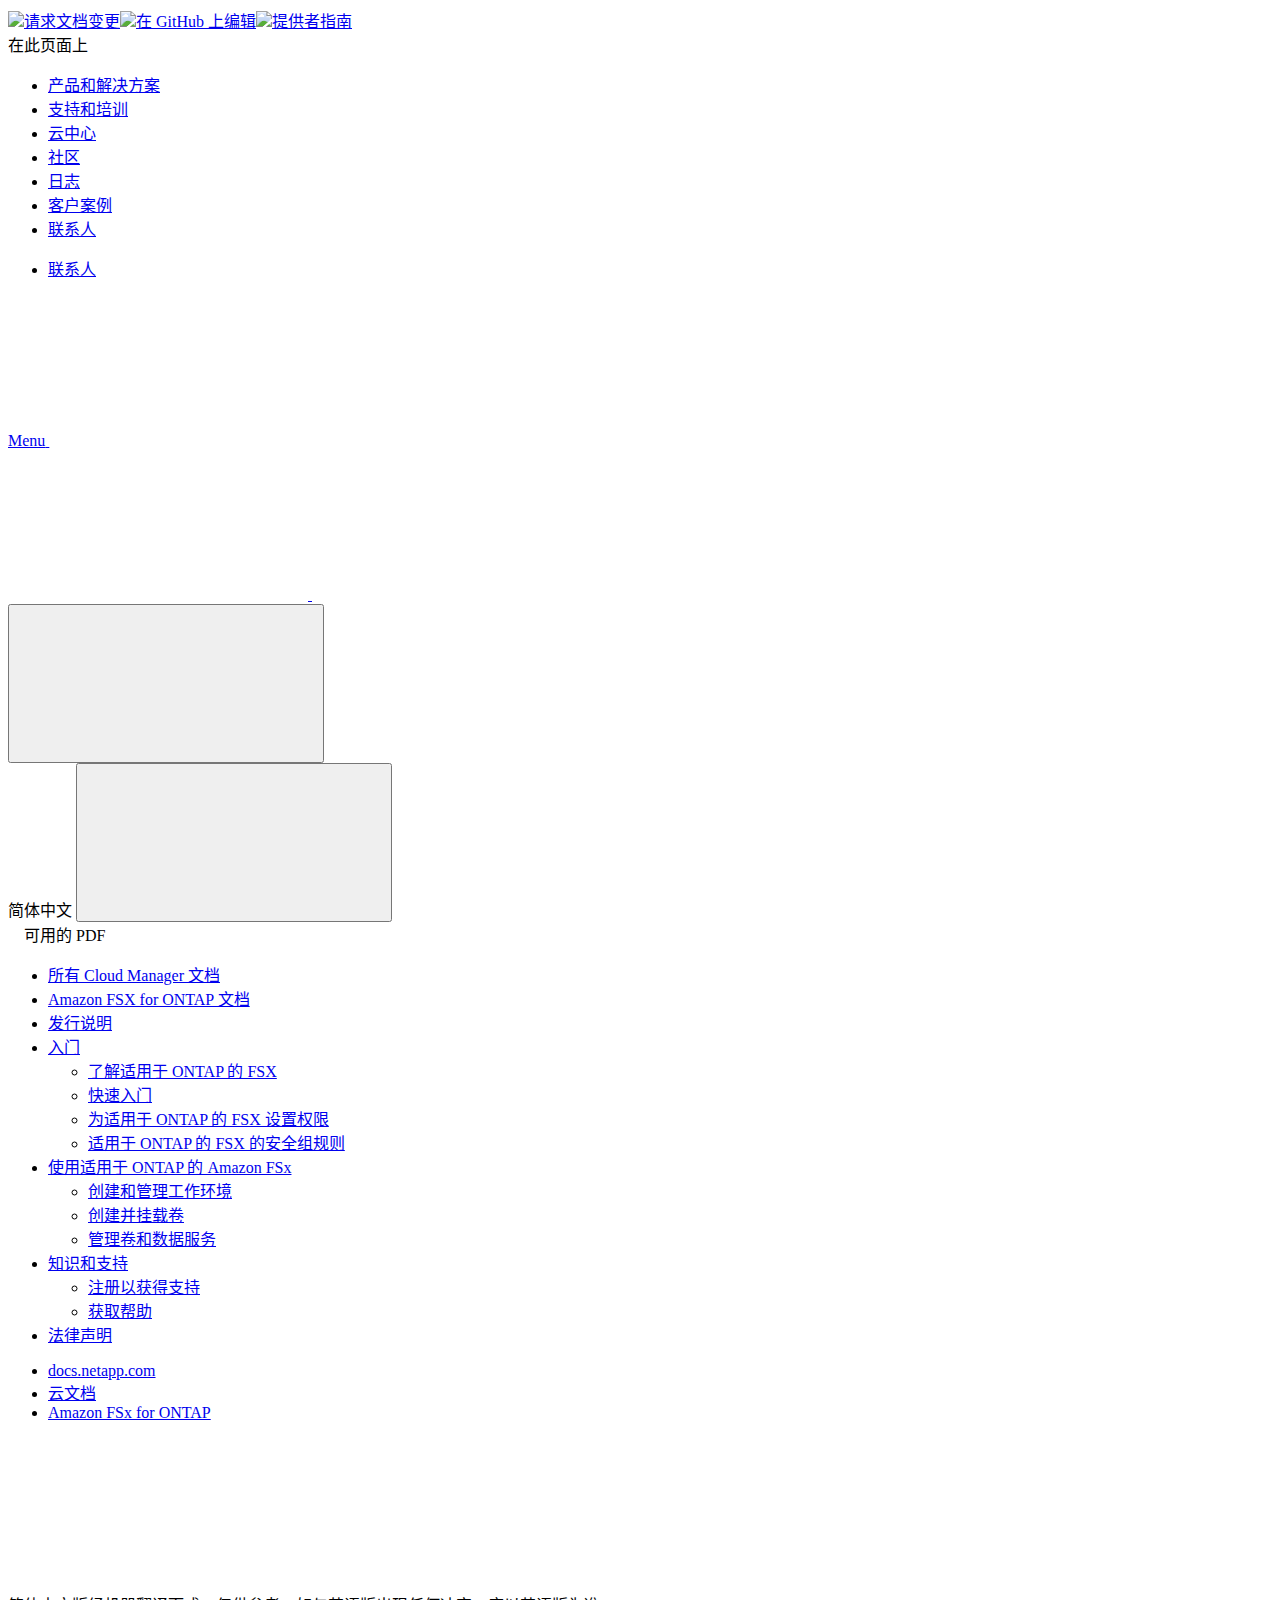
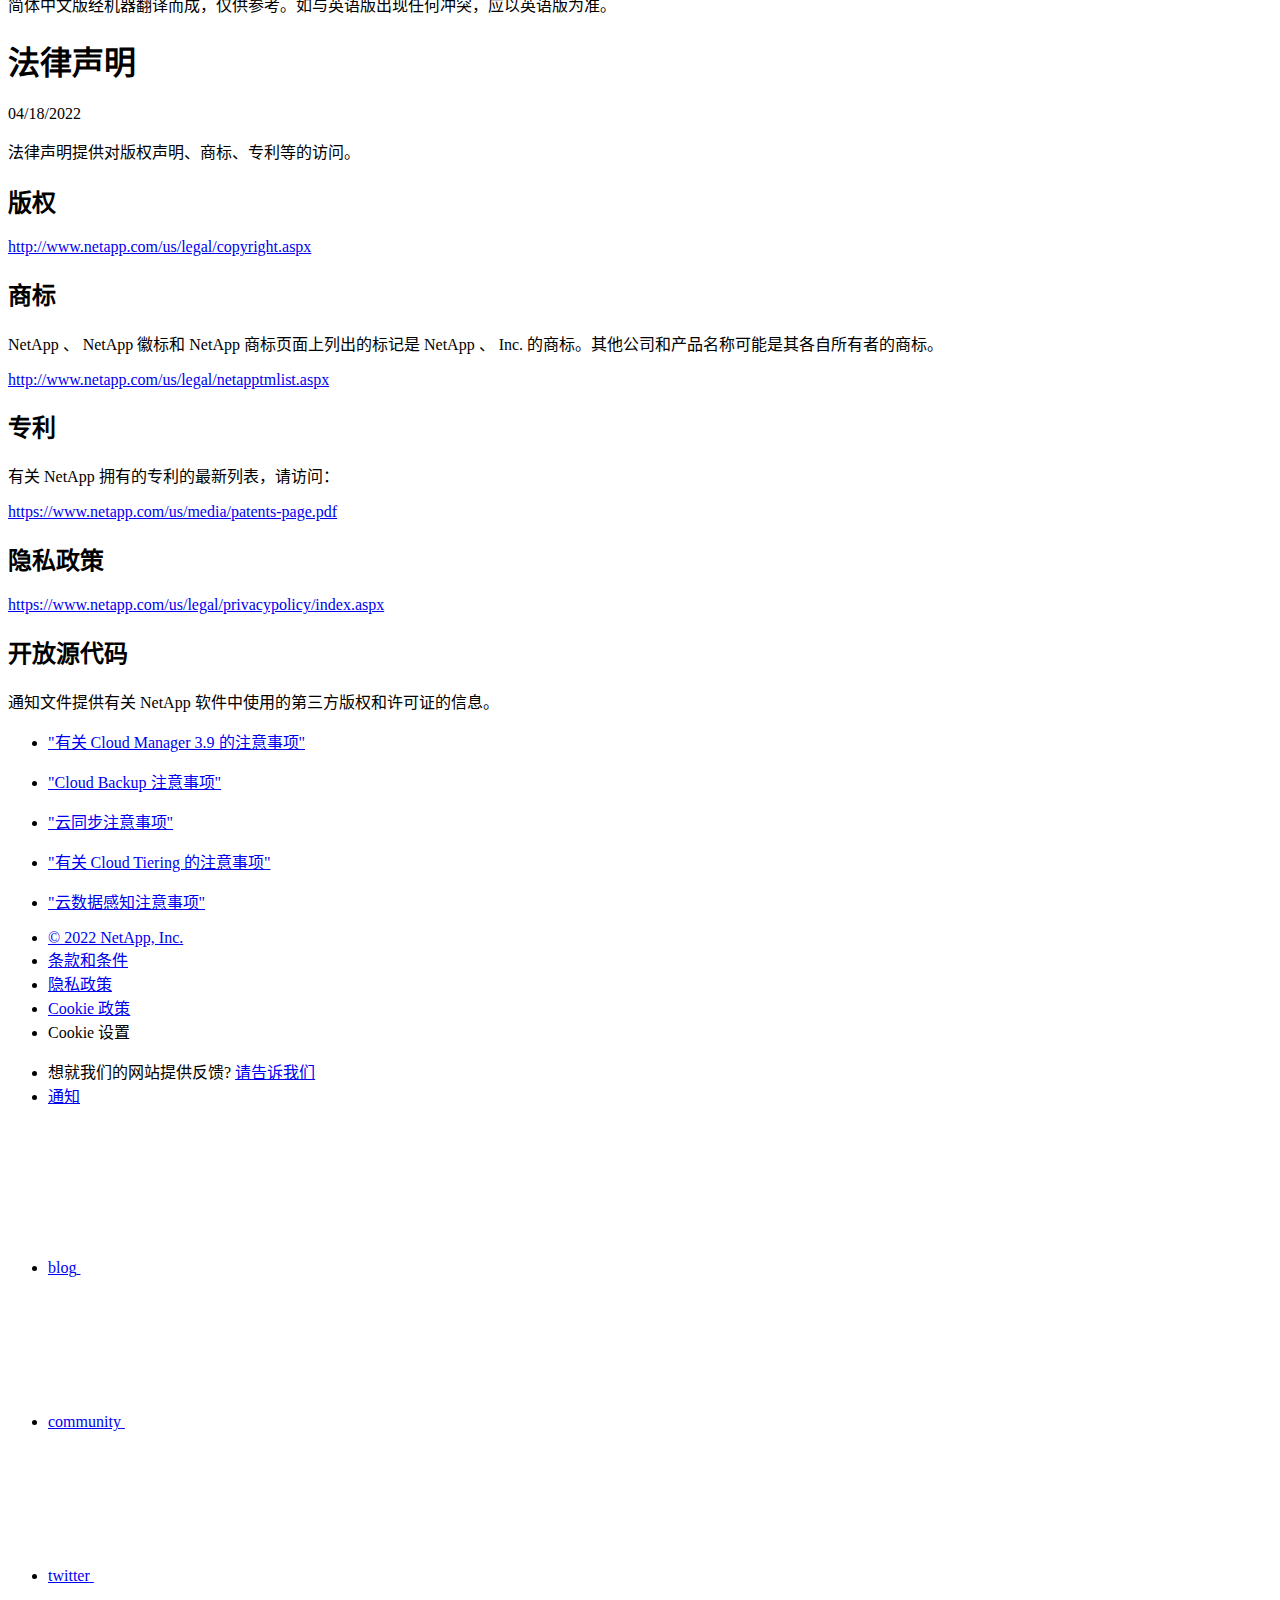
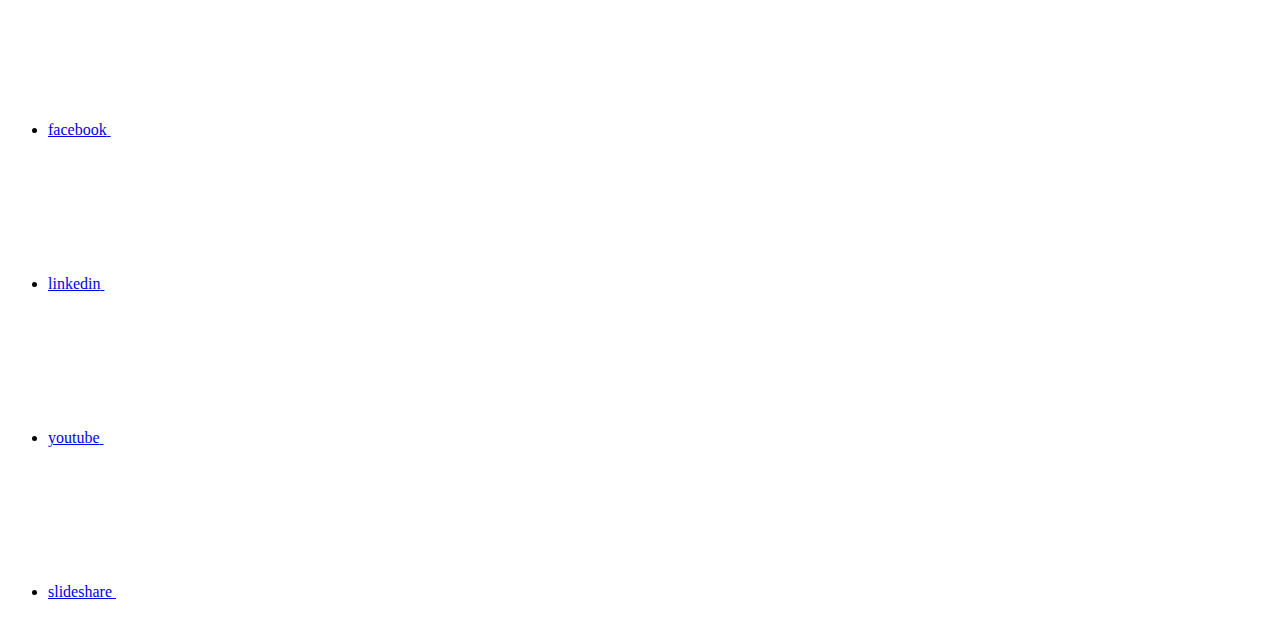
==== legal-notices.html @ ba5eb27f "Deploying to gh-pages from  @ f80415e9ee3e9d1ce10022eb9a1e2586de942c6b 🚀" ====
<!DOCTYPE html>
<html lang="zh-cn">
  <head class="at-element-marker">
  <title>法律声明 | NetApp Documentation</title>
  <meta charset="utf-8">
  <meta http-equiv="x-ua-compatible" content="ie=edge,chrome=1">
  <meta http-equiv="language" content="en">
  <meta name="viewport" content="width=device-width, initial-scale=1">
  <meta property="og:title" content="法律声明 | NetApp Documentation" />
	<meta property="og:type" content="website" />
	<meta property="og:url" content="https://docs.netapp.com/zh-cn/cloud-manager-fsx-ontap/legal-notices.html" />
	<meta property="og:description" content="" />
  <meta property="og:image" content="https://docs.netapp.com/zh-cn/cloud-manager-fsx-ontap/images/logo-tophat-social.png" />
  <meta property="og:image:alt" content="NetApp Logo" />
  <meta name="format-detection" content="telephone=no">
  <meta http-equiv="Content-Type" content="text/html; charset=utf-8">
  <meta http-equiv="encoding" content="utf-8">
  <meta http-equiv="nss-type" content="Product Documentation"/>
  <meta http-equiv="nss-subtype" content="User Guide"/><meta name="description" content="">
  <meta name="keywords" content=" "><!-- Icons -->
  <link rel="icon" href="/zh-cn/cloud-manager-fsx-ontap/images/favicon.ico" type="image/x-icon">

  <!-- RSS Feed --><link rel="alternate" type="application/rss+xml" title="NetApp Documentation" href="/zh-cn/cloud-manager-fsx-ontap/feed.xml"><!-- CSS Definitions: NetApp CSS should be defined after generic css -->

  <!-- Elastic Search -->
  <link rel="stylesheet" href="//cdn.jsdelivr.net/searchkit/0.10.0/theme.css">

  <!-- Controls AsciiDoctor Admonition Blocks -->
  <link rel="stylesheet" type="text/css" href="/zh-cn/cloud-manager-fsx-ontap/css/font-awesome.min.css">

  <!-- Controls the shadow effect for search dropdown menu -->
  <link rel="stylesheet" href="/zh-cn/cloud-manager-fsx-ontap/css/boxshadowproperties.css">

  <!-- NetApp CSS controls the technical content -->
  <link rel="stylesheet" type="text/css" href="/zh-cn/cloud-manager-fsx-ontap/css/netapp.css">

  <!-- WWW CSS Content -->
  <link rel="stylesheet" type="text/css" href="/zh-cn/cloud-manager-fsx-ontap/css/www-luci-dotcom.min.css">
  <link rel="stylesheet" type="text/css" href="/zh-cn/cloud-manager-fsx-ontap/css/www-netapp-dotcom.css">
  <link rel="stylesheet" href="/zh-cn/cloud-manager-fsx-ontap/css/www-netapp-library-critical.min.css" media="all" >
  <link rel="stylesheet" href="/zh-cn/cloud-manager-fsx-ontap/css/www-netapp-library-non-critical.min.css" as="style" onload="this.onload=null;this.rel='stylesheet'">
  <link rel="stylesheet" href="/zh-cn/cloud-manager-fsx-ontap/css/www-netapp-library-global-header-footer.min.css">

  <!-- NetApp IE Customizations -->
  <link rel="stylesheet" href='/zh-cn/cloud-manager-fsx-ontap/css/na-utility.css' type='text/css'>
  <link rel="stylesheet" href='/zh-cn/cloud-manager-fsx-ontap/css/na-sidebar.css' type='text/css'>
  <link rel='stylesheet' href='/zh-cn/cloud-manager-fsx-ontap/css/clouddocs.css' type='text/css'>
  <link rel='stylesheet' href='/zh-cn/cloud-manager-fsx-ontap/css/custom-dropdown.css' type='text/css'>
  <link rel='stylesheet' href='/zh-cn/cloud-manager-fsx-ontap/css/na-pagenav.css' type='text/css'>

  
  <link rel="stylesheet" href="/zh-cn/cloud-manager-fsx-ontap/css/landing-page.css" type="text/css">
  <link rel="stylesheet" href="/zh-cn/cloud-manager-fsx-ontap/css/tabbed-blocks.css" type="text/css">
  <!-- Canonical url -->
  <link rel='stylesheet' href='/zh-cn/cloud-manager-fsx-ontap/css/na-feature.css' type='text/css'><!-- Top level site integrations --><script>
    if (document.location.hostname === "docs.netapp.com") {
      var head = document.getElementsByTagName('head')[0];
      var onetrustConsent = document.createElement("script");
      onetrustConsent.type = "text/javascript";
      onetrustConsent.src = "https://cdn.cookielaw.org/consent/72570c5c-fe30-465f-b0e0-b77f7fb4ae34/OtAutoBlock.js";
      head.appendChild(onetrustConsent);

      var onetrustScript = document.createElement("script");
      onetrustScript.type = "text/javascript";
      onetrustScript.src = "https://cdn.cookielaw.org/scripttemplates/otSDKStub.js";
      onetrustScript.charset = "UTF-8";
      onetrustScript.dataset.documentLanguage = "true";
      onetrustScript.dataset.domainScript = "72570c5c-fe30-465f-b0e0-b77f7fb4ae34";
      head.appendChild(onetrustScript);
    }

    function OptanonWrapper() { }

    if (document.location.hostname === "docs.netapp.com") {
      var adobe = document.createElement("script");
      adobe.type = "text/plain";
      adobe.className = "optanon-category-C0002";
      adobe.src = "//assets.adobedtm.com/60287eadf1ee/c284da483c83/launch-e9ff3acac59f.min.js";
      head.appendChild(adobe);

      var google = document.createElement("script");
      google.type = "text/plain";
      google.className = "optanon-category-C0002";
      google.src = "https://www.googletagmanager.com/gtag/js?id=UA-81697994-3";
      head.appendChild(google);

      window.dataLayer = window.dataLayer || [];
      function gtag(){dataLayer.push(arguments);}
      gtag('js', new Date());
      gtag('config', 'UA-81697994-3');
    }
  </script>
  <script src="https://cdnjs.cloudflare.com/ajax/libs/jquery/2.1.4/jquery.min.js"></script>
  <script src="https://cdnjs.cloudflare.com/ajax/libs/jquery-cookie/1.4.1/jquery.cookie.min.js"></script>

  <!-- Used for Product Family Page Sidebar Visibility --><!-- Used to import Promise for IE. Required for SearchKit -->
  <script src="https://cdnjs.cloudflare.com/ajax/libs/bluebird/3.3.5/bluebird.min.js"></script><script src='/zh-cn/cloud-manager-fsx-ontap/js/na-search.js'></script><script src='/zh-cn/cloud-manager-fsx-ontap/js/na-pagenav.js'></script><link rel='stylesheet' href='/zh-cn/cloud-manager-fsx-ontap/css/prism.css' type='text/css'>
  <link rel='stylesheet' href='/zh-cn/cloud-manager-fsx-ontap/css/prism-netapp.css' type='text/css'>


  <script src='/zh-cn/cloud-manager-fsx-ontap/js/na-utility.js'></script>
  <script src='/zh-cn/cloud-manager-fsx-ontap/js/clouddocs.js'></script>
  <script src='/zh-cn/cloud-manager-fsx-ontap/js/jquery.navgoco.min.js'></script>
  <script src="https://maxcdn.bootstrapcdn.com/bootstrap/3.3.7/js/bootstrap.min.js" integrity="sha384-Tc5IQib027qvyjSMfHjOMaLkfuWVxZxUPnCJA7l2mCWNIpG9mGCD8wGNIcPD7Txa" crossorigin="anonymous"></script>
  <script src='/zh-cn/cloud-manager-fsx-ontap/js/toc.js'></script>
  <script src='/zh-cn/cloud-manager-fsx-ontap/js/customscripts.js'></script><script>
      $(document).ready(function() {
          
          var collapseOnInit = true;
          

          var navSettings = {
              "caretHtml": '',
              "accordion": collapseOnInit,
              "openClass": 'active', // open
              "save": false, // leave false or nav highlighting doesn't work right
              "cookie": {
                  "name": 'navgoco',
                  "expires": false,
                  "path": '/'
              },
              "slide": {
                  "duration": 400,
                  "easing": 'swing'
              }
          };

          // Initialize navgoco with default options
          $("#mysidebar").navgoco(navSettings);
          

          $("#collapseAll").click(function(e) {
              e.preventDefault();
              $("#mysidebar").navgoco('toggle', false);
          });

          $("#expandAll").click(function(e) {
              e.preventDefault();
              $("#mysidebar").navgoco('toggle', true);
          });

      });

  </script>
  <script>
      $(document).ready(function() {
          $("#tg-sb-link").click(function() {
              $("#tg-sb-sidebar").toggle();
              $("#tg-sb-content").toggleClass('col-md-9');
              $("#tg-sb-content").toggleClass('col-md-12');
              $("#tg-sb-icon").toggleClass('fa-toggle-on');
              $("#tg-sb-icon").toggleClass('fa-toggle-off');
          });
      });
  </script>
  <script src='/zh-cn/cloud-manager-fsx-ontap/js/custom-dropdown.js'></script>
  <script src='/zh-cn/cloud-manager-fsx-ontap/js/FileSaver.min.js'></script>
  <script src='/zh-cn/cloud-manager-fsx-ontap/js/jszip-utils.min.js'></script>
  <script src='/zh-cn/cloud-manager-fsx-ontap/js/jszip.min.js'></script>
  <script src='/zh-cn/cloud-manager-fsx-ontap/js/pdf-ux.js'></script>
</head>


  <body class role="document" data-flavor="">
    <div id="page" class="n-off-canvas-menu">
      <div class="n-off-canvas-menu__menu"><!--TODO: Add offcanvas code --></div>
      <div class="n-off-canvas-menu__content-wrap">
        <header class="site-header" id="banner">
  
  <!-- Start Page Toolbar -->
  
  <div class="page-nav-toolbar"><div class="page-nav-contribute"><a target="_blank" href="https://github.com/NetAppDocs/cloud-manager-fsx-ontap/issues/new?body=Page%3A%20[法律声明](https://docs.netapp.com/zh-cn/cloud-manager-fsx-ontap/legal-notices.html)" class="page-nav-contribute-link" role="button"><img src="/zh-cn/cloud-manager-fsx-ontap/images/discuss-sm.svg" class="github-icon" />请求文档变更</a><a target="_blank" href="https://github.com/NetAppDocs/cloud-manager-fsx-ontap/blob/main/legal-notices.adoc" class="page-nav-contribute-link" role="button"><img src="/zh-cn/cloud-manager-fsx-ontap/images/edit-sm.svg" class="github-icon" />在 GitHub 上编辑</a><a target="_blank" href="https://docs.netapp.com/us-en/contribute/" class="page-nav-contribute-link"  ><img src="/zh-cn/cloud-manager-fsx-ontap/images/article-sm.svg" class="github-icon" />提供者指南</a></div>
    <div class="page-nav-container">
      <nav class="page-nav-fixed">
        <div class="page-nav-title">在此页面上</div>
        <div class="page-nav-links">
          <ul class="page-nav-inner" id="page-menu"></ul>
        </div>
      </nav>
    </div>
  </div>
  
  
  <!-- Start top_hat -->
  <div class="n-top-hat">
    <div class="n-container">
      <div class="n-top-hat__cross-property-nav">
        <ul class="n-top-hat__list">
          <li class="n-top-hat__list-item">
            <a href="https://www.netapp.com/products-a-z/" class="n-top-hat__link">产品和解决方案</a>
          </li>
          <li class="n-top-hat__list-item">
            <a href="https://www.netapp.com/support-and-training/netapp-university/" class="n-top-hat__link">支持和培训</a>
          </li>
          <li class="n-top-hat__list-item">
            <a href="https://cloud.netapp.com" class="n-top-hat__link">云中心</a>
          </li>
          <li class="n-top-hat__list-item">
            <a href="https://community.netapp.com/" class="n-top-hat__link">社区</a>
          </li>
          <li class="n-top-hat__list-item">
            <a href="https://blog.netapp.com/" class="n-top-hat__link">日志</a>
          </li>
          <li class="n-top-hat__list-item">
            <a href="https://customers.netapp.com/en/" class="n-top-hat__link">客户案例</a>
          </li>
          <li class="n-top-hat__list-item">
            <a href="https://www.netapp.com/us/contact-us/index.aspx" target="_self" class="n-top-hat__link" data-ntap-ui="contact-us">联系人</a>
          </li>
        </ul>
      </div>
      <div class="n-top-hat__utils">
        <ul class="n-top-hat__list">
          <li class="n-top-hat__list-item">
            <a href="https://www.netapp.com/us/contact-us/index.aspx" target="_self" class="n-top-hat__link" data-ntap-ui="contact-us">联系人</a>
          </li>
        </ul>
      </div>
    </div>
  </div>
  <!-- End top_hat -->

  <!-- Start property bar -->
  <style>
    .n-property-navigation-bar__menus--desktop-experience .n-menu--mega__default-content__heading span {
    color: #34B0FF;
    }
  </style>
  <div class="n-property-bar " data-ntap-ui="sticky-nav">
    <div class="n-property-bar__inner-wrap">
      <div class="n-property-bar__menu-toggle">
        <a href="#" class="n-property-bar__menu-toggle-link">
          <span class="n-property-bar__menu-toggle-text">Menu</span>
          <svg class="n-icon-bars n-property-bar__menu-toggle-icon" aria-labelledby="title">
            <title>bars</title>
            <use xlink:href="/zh-cn/cloud-manager-fsx-ontap/common/svg/sprite.svg#bars"></use>
          </svg>
        </a>
      </div>
      <div class="n-property-bar__property-mark ">
        <a href="https://www.netapp.com" class="n-property-bar__property-link">
          <div class="n-property-bar__logo">
            <svg class="n-icon-netapp-mark n-icon-netapp-mark n-property-bar__netapp-mark-icon" aria-labelledby="title">
              <title>netapp-mark</title>
              <use xlink:href="/zh-cn/cloud-manager-fsx-ontap/common/svg/sprite.svg#netapp-mark"></use>
            </svg>
            <svg class="n-icon-netapp-logo n-property-bar__logo-svg" aria-labelledby="title">
              <title>netapp-logo</title>
              <use xlink:href="/zh-cn/cloud-manager-fsx-ontap/common/svg/sprite.svg#netapp-logo"></use>
            </svg>
          </div>
        </a>
      </div>

      
      <div class="search-property-bar">
        <div id="search-demo-container" class="searchbox n-property-bar__search">
          <div id="react-search" 
          data-search-html="/zh-cn/cloud-manager-fsx-ontap/search.html"
          data-type="widget" 
          data-placeholder="搜索文档" 
          data-no-results-found="未找到与 {query} 匹配的结果。" 
          data-did-you-mean="搜索 {suggestion}。" 
          data-no-results-found-did-you-mean="未找到与 {query} 匹配的结果。您是否要搜索 {suggestion}?" 
          data-results-found="找到 {hitCount} 个结果"  
          data-sk-es-pf-indexes=""
          data-flavor=""></div>
          <button class="n-property-bar__search-toggle-button" type="button">
            <svg class="n-icon-search n-property-bar__search-toggle-button-icon" aria-labelledby="title">
              <title>search</title>
              <use xmlns:xlink="http://www.w3.org/1999/xlink" xlink:href="/zh-cn/cloud-manager-fsx-ontap/common/svg/sprite.svg#search"></use>
            </svg>
          </button>
        </div>
      </div>
      
    </div>
  </div>
  <div class="n-property-bar__toolbar">
    <!-- Start Language Selector --><div id="ie-i18n" class="n-property-bar__lang-selector">
      <div id="ie-i18n-menu">
      <span class="ie-i18n-lang">简体中文</span>
        <button class="ie-i18n-icon-container" type="button">
          <svg class="n-globe__icon" aria-labelledby="title">
            <title>globe</title>
            <use xmlns:xlink="http://www.w3.org/1999/xlink" xlink:href="/zh-cn/cloud-manager-fsx-ontap/common/svg/sprite.svg#globe"></use>
          </svg>
        </button>
      </div>
      <div id="n-property-navigation-bar__menu--language-selector" class="ie-i18n-results-container n-menu n-menu--v3 n-menu--is-active" style="display: none;">
        <div class="n-language-selector-menu">
          <ul class="n-menu__list">
            <li class="n-menu__list-column">
              <ul class="n-menu__list"><li class="n-menu__list-item n-menu__list-item--level-1">
                  <a href="https://docs.netapp.com/zh-cn/cloud-manager-fsx-ontap/legal-notices.html" class="n-menu__header-text"><span translate="no" class="notranslate">简体中文</span></a>
                </li><li class="n-menu__list-item n-menu__list-item--level-1">
                  <a href="https://docs.netapp.com/us-en/cloud-manager-fsx-ontap/legal-notices.html" class="n-menu__header-text"><span translate="no" class="notranslate">English</span></a>
                </li><li class="n-menu__list-item n-menu__list-item--level-1">
                  <a href="https://docs.netapp.com/ja-jp/cloud-manager-fsx-ontap/legal-notices.html" class="n-menu__header-text"><span translate="no" class="notranslate">日本語</span></a>
                </li><li class="n-menu__list-item n-menu__list-item--level-1">
                  <a href="https://docs.netapp.com/ko-kr/cloud-manager-fsx-ontap/legal-notices.html" class="n-menu__header-text"><span translate="no" class="notranslate">한국어</span></a>
                </li></ul>
            </li>
          </ul>
        </div>
      </div>
    </div><!-- End Language Selector -->

    <div class="n-property-bar__cta"></div>
  </div>
  <script>
    $(function(){
        var currentLocalization = $('html').attr('lang');

        var localizationsDictionary = {
            "en-CA" : "https://www.netapp.com/search/index.aspx?for_cr=canada&",
            "en-IN" : "https://www.netapp.com/search/index.aspx?for_cr=india&",
            "nl-NL" : "https://www.netapp.com/search/index.aspx?for_cr=netherlands&",
            "ru-RU" : "https://www.netapp.com/search/index.aspx?for_cr=russia&",
            "sv-SE" : "https://www.netapp.com/search/index.aspx?for_cr=sweden&",
            "it-IT" : "https://www.netapp.com/search/index.aspx?for_cr=italy&",
            "he-IL" : "https://www.netapp.com/search/index.aspx?for_cr=israel&",
            "ko-KR" : "https://www.netapp.com/search/index.aspx?for_cr=korea&",
            "zh-TW" : "https://www.netapp.com/search/index.aspx?for_cr=taiwan&",
            "en-GB" : "https://www.netapp.com/search/index.aspx?for_cr=unitedkingdom&",
            "en-SG" : "https://www.netapp.com/search/index.aspx?for_cr=asean&",
            "en-AU" : "https://www.netapp.com/search/index.aspx?for_cr=australia&",
            "pt-BR" : "https://www.netapp.com/search/index.aspx?for_cr=brasil&",
            "de-CH" : "https://www.netapp.com/search/index.aspx?for_cr=switzerland&",
            "es-MX" : "https://www.netapp.com/search/index.aspx?for_cr=mexico&"
        };

        if($('html').hasClass('ntap-whitelisted') && localizationsDictionary.hasOwnProperty(currentLocalization)) {
            $('.n-property-bar__property-link').attr('href', '/');
        }
    });
  </script>
  <!-- End property bar -->
</header>


        <main id="n-main-content" class="n-main-content">
          <!-- Start Documentation Content -->
<div class="ie-main">
  <!-- Sidebar Column -->
  
  <div class="col-md-3" id="sidebar-height">
      <div class="n-pdf-header">
  <a id="toggleButtonPdf" class="n-pdf-button" type="button">
    <img src="/zh-cn/cloud-manager-fsx-ontap/images/pdf.png" width="16" height="16"/>可用的 PDF<span>
    </span>
  </a>
</div>
<div class="n-pdf-body-container">
  <ul id="toggleContainerPdf" class="n-pdf-body" style="display:none;"><li class="pdf-ux-container">
        
        
        
        <a target="_blank" href="/zh-cn/cloud-manager-fsx-ontap/pdfs/fullsite-sidebar/Amazon_FSX_for_ONTAP_文档.pdf" >
          <img src="/zh-cn/cloud-manager-fsx-ontap/images/pdf.png" width="16" height="16"/>此文档站点的 PDF</a>







    
      <ul class="subfolders" style="display:none;">
        <li class="pdf-ux-container">
          
          
          
          <a target="_blank" 
            
              href="/zh-cn/cloud-manager-fsx-ontap/pdfs/sidebar/入门.pdf" 
            
          >
            <img src="/zh-cn/cloud-manager-fsx-ontap/images/pdf.png" width="16" height="16"/>
            入门
          </a>
          









          
        </li>
      </ul>
    

  



    
      <ul class="subfolders" style="display:none;">
        <li class="pdf-ux-container">
          
          
          
          <a target="_blank" 
            
              href="/zh-cn/cloud-manager-fsx-ontap/pdfs/sidebar/使用适用于_ONTAP_的_Amazon_FSx.pdf" 
            
          >
            <img src="/zh-cn/cloud-manager-fsx-ontap/images/pdf.png" width="16" height="16"/>
            使用适用于 ONTAP 的 Amazon FSx
          </a>
          







          
        </li>
      </ul>
    

  



    
      <ul class="subfolders" style="display:none;">
        <li class="pdf-ux-container">
          
          
          
          <a target="_blank" 
            
              href="/zh-cn/cloud-manager-fsx-ontap/pdfs/sidebar/知识和支持.pdf" 
            
          >
            <img src="/zh-cn/cloud-manager-fsx-ontap/images/pdf.png" width="16" height="16"/>
            知识和支持
          </a>
          





          
        </li>
      </ul>
    

  


    <ul class="subfolders" style="display:none;"><li class="active pdf-hide">
  <a target="_blank" href="/zh-cn/cloud-manager-fsx-ontap/pdfs/pages/legal-notices.pdf" >
    <img src="/zh-cn/cloud-manager-fsx-ontap/images/pdf.png" width="16" height="16"/>
    PDF of this page
  </a>
</li>

</ul>
  


</li></ul>
  <div class="zip-pdf-link-container" style="display: none;">   
    <a href="#" id="zipPdf">
      <img src="/zh-cn/cloud-manager-fsx-ontap/images/pdf-zip.png" width="16" height="16"/>
      <pre>收集单独的 PDF 文档<span class="zip-size"></span></pre>
    </a><div id="zip-link-popup" class="hide">
    <div class="inner-modal">
        <div class="downloading-progress">
            <div class="spinner"></div>
            <h1>Creating your file...</h1>
            <div>This may take a few minutes. Thanks for your patience.</div>
            <button class="cancel-download-btn" type="button">Cancel</button>
        </div>
        <div class="download-complete hide">
            <div class="done-icon">
                <svg xmlns="http://www.w3.org/2000/svg" width="24" height="24" viewBox="0 0 24 24"><path d="M20.285 2l-11.285 11.567-5.286-5.011-3.714 3.716 9 8.728 15-15.285z"/></svg>
            </div>
            <div>Your file is ready</div>
            <button class="cancel-download-btn" type="button">OK</button>
        </div>
    </div>
</div>
<script>
    $(".cancel-download-btn").click(function(){
        $("#zip-link-popup").addClass("hide");
        $("#zip-link-popup .downloading-progress").removeClass("hide");
        $("#zip-link-popup .download-complete").addClass("hide");
    });
</script></div>
</div>
<script>
  $("#toggleContainerPdf li.active:last-child").parents('ul.subfolders').toggle('display');
  $("#toggleButtonPdf").click(function () {
    $("#toggleContainerPdf").toggle('display');
    $(".n-pdf-body-container .zip-pdf-link-container").toggle('display');
  });
</script><div class="sidebar-nav-container">
  <ul id="mysidebar" class="nav"><li class=" "><a class="na-navbar-padding" href="https://docs.netapp.com/us-en/cloud-manager-family">
        所有 Cloud Manager 文档
      </a></li><li class=" "><a class="na-navbar-padding" href="/zh-cn/cloud-manager-fsx-ontap/index.html">
        Amazon FSX for ONTAP 文档
      </a></li><li class=" "><a class="na-navbar-padding" href="/zh-cn/cloud-manager-fsx-ontap/whats-new.html">
        发行说明
      </a></li><li class="subfolders "><a href="#">
        <div class="na-navbar-padding"> 入门</div>
      </a>
      <ul><li class=" "><a class="na-navbar-padding" href="/zh-cn/cloud-manager-fsx-ontap/start/concept-fsx-aws.html">
        了解适用于 ONTAP 的 FSX
      </a></li><li class=" "><a class="na-navbar-padding" href="/zh-cn/cloud-manager-fsx-ontap/start/task-getting-started-fsx.html">
        快速入门
      </a></li><li class=" "><a class="na-navbar-padding" href="/zh-cn/cloud-manager-fsx-ontap/requirements/task-setting-up-permissions-fsx.html">
        为适用于 ONTAP 的 FSX 设置权限
      </a></li><li class=" "><a class="na-navbar-padding" href="/zh-cn/cloud-manager-fsx-ontap/requirements/reference-security-groups-fsx.html">
        适用于 ONTAP 的 FSX 的安全组规则
      </a></li></ul></li><li class="subfolders "><a href="#">
        <div class="na-navbar-padding"> 使用适用于 ONTAP 的 Amazon FSx</div>
      </a>
      <ul><li class=" "><a class="na-navbar-padding" href="/zh-cn/cloud-manager-fsx-ontap/use/task-creating-fsx-working-environment.html">
        创建和管理工作环境
      </a></li><li class=" "><a class="na-navbar-padding" href="/zh-cn/cloud-manager-fsx-ontap/use/task-add-fsx-volumes.html">
        创建并挂载卷
      </a></li><li class=" "><a class="na-navbar-padding" href="/zh-cn/cloud-manager-fsx-ontap/use/task-manage-fsx-volumes.html">
        管理卷和数据服务
      </a></li></ul></li><li class="subfolders "><a href="#">
        <div class="na-navbar-padding"> 知识和支持</div>
      </a>
      <ul><li class=" "><a class="na-navbar-padding" href="/zh-cn/cloud-manager-fsx-ontap/support/task-support-registration.html">
        注册以获得支持
      </a></li><li class=" "><a class="na-navbar-padding" href="/zh-cn/cloud-manager-fsx-ontap/support/task-get-help.html">
        获取帮助
      </a></li></ul></li><li class="  active "><a class="na-navbar-padding" href="/zh-cn/cloud-manager-fsx-ontap/legal-notices.html">
        法律声明
      </a></li></ul>
</div>
<script>
  window.onscroll = () => {
    const value = -40 - (document.body.scrollHeight - (window.innerHeight + document.scrollingElement.scrollTop));
    
    document.getElementById("sidebar-height").style.bottom = Math.max(0,value) + "px";
};
</script>
<!-- this highlights the active parent class in the navgoco sidebar. this is critical so that the parent expands when you're viewing a page. This must appear below the sidebar code above. Otherwise, if placed inside customscripts.js, the script runs before the sidebar code runs and the class never gets inserted.-->
<script>$("li.active").parents('li').toggleClass("active");</script>


  </div>
  

  <div class="ie-content-pane n-doc__component-detail-content n-doc__component-detail-content--show-code">
    <!-- Begin of page container --><article class="page-content">
      <div class="ie-utility">
  <div class="ie-menu">
    <div class="n-breadcrumb">
      <ul class="n-breadcrumb__list">
        <li class="n-breadcrumb__list-item">
          <a href="https://docs.netapp.com">docs.netapp.com</a>
        </li>
        
        <li class="n-breadcrumb__list-item">
          <a href="https://docs.netapp.com/us-en/cloud/">云文档</a>
        </li>
        

        

        <li class="n-breadcrumb__list-item">
          <a href="/zh-cn/cloud-manager-fsx-ontap/">Amazon&nbsp;FSx&nbsp;for&nbsp;ONTAP</a>
        </li>

      </ul>
    </div>
    <div style="clear: both"></div><!-- Main needs to have height -->
  </div>
</div>

      <div class="ie-nmt-disclaimer">
  <span>
    <div class="ie-nmt-disclaimer-container">
      <div class="ie-nmt-disclaimer-icon">
        <svg class="luci-icon" aria-hidden="true">
          <use xlink:href="/zh-cn/cloud-manager-fsx-ontap/common/svg/sprite.svg#circle-info">
        </svg>
      </div>
      <div class="ie-nmt-disclaimer-content">
        <span> 简体中文版经机器翻译而成，仅供参考。如与英语版出现任何冲突，应以英语版为准。 </span>
      </div>
      <div style="clear:both;"></div>
    </div>
  </span>
</div><div class="n-doc__component-detail-heading-wrap">
  <h1 class="n-doc__component-detail-heading">法律声明</h1>
</div>


<p class="page-details">
  
    
    <time datetime="2022-04-18 07:41:09 +0000">04/18/2022</time>
    
  


</p>

<div id="preamble">
<div class="sectionbody">
<div class="paragraph lead">
<p>法律声明提供对版权声明、商标、专利等的访问。</p>
</div>
</div>
</div>
<div class="sect1">
<h2 id="版权">版权</h2>
<div class="sectionbody">
<div class="paragraph">
<p><a href="http://www.netapp.com/us/legal/copyright.aspx" class="bare">http://www.netapp.com/us/legal/copyright.aspx</a></p>
</div>
</div>
</div>
<div class="sect1">
<h2 id="商标">商标</h2>
<div class="sectionbody">
<div class="paragraph">
<p>NetApp 、 NetApp 徽标和 NetApp 商标页面上列出的标记是 NetApp 、 Inc. 的商标。其他公司和产品名称可能是其各自所有者的商标。</p>
</div>
<div class="paragraph">
<p><a href="http://www.netapp.com/us/legal/netapptmlist.aspx" class="bare">http://www.netapp.com/us/legal/netapptmlist.aspx</a></p>
</div>
</div>
</div>
<div class="sect1">
<h2 id="专利">专利</h2>
<div class="sectionbody">
<div class="paragraph">
<p>有关 NetApp 拥有的专利的最新列表，请访问：</p>
</div>
<div class="paragraph">
<p><a href="https://www.netapp.com/us/media/patents-page.pdf" class="bare">https://www.netapp.com/us/media/patents-page.pdf</a></p>
</div>
</div>
</div>
<div class="sect1">
<h2 id="隐私政策">隐私政策</h2>
<div class="sectionbody">
<div class="paragraph">
<p><a href="https://www.netapp.com/us/legal/privacypolicy/index.aspx" class="bare">https://www.netapp.com/us/legal/privacypolicy/index.aspx</a></p>
</div>
</div>
</div>
<div class="sect1">
<h2 id="开放源代码">开放源代码</h2>
<div class="sectionbody">
<div class="paragraph">
<p>通知文件提供有关 NetApp 软件中使用的第三方版权和许可证的信息。</p>
</div>
<div class="ulist">
<ul>
<li>
<p><a href="media/notice_cloud_manager_3.9.pdf" target="_blank" rel="noopener">"有关 Cloud Manager 3.9 的注意事项"</a></p>
</li>
<li>
<p><a href="media/notice_cloud_backup_service.pdf" target="_blank" rel="noopener">"Cloud Backup 注意事项"</a></p>
</li>
<li>
<p><a href="media/notice_cloud_sync.pdf" target="_blank" rel="noopener">"云同步注意事项"</a></p>
</li>
<li>
<p><a href="media/notice_cloud_tiering.pdf" target="_blank" rel="noopener">"有关 Cloud Tiering 的注意事项"</a></p>
</li>
<li>
<p><a href="media/notice_cloud_data_sense.pdf" target="_blank" rel="noopener">"云数据感知注意事项"</a></p>
</li>
</ul>
</div>
</div>
</div>

    </article>
    <!-- Page Container -->
  </div>

  <div style="clear: both"></div><!-- Main needs to have height --></div>

        </main>

        <footer class="n-footer">
  <div class="n-footer__bottom">
    <div class="n-container">
      <div class="n-footer__bottom-left">
        <div class="n-footer__copyright">
          <ul class="n-footer__copyright-list">
            <li class="n-footer__copyright-link">
              <a href="https://www.netapp.com/us/legal/copyright.aspx">© 2022 NetApp, Inc.</a>
            </li>
            <li class="n-footer__copyright-link">
              <a href="https://www.netapp.com/company/legal/terms-of-use/">条款和条件</a>
            </li>
            <li class="n-footer__copyright-link">
              <a href="https://www.netapp.com/company/legal/privacy-policy/">隐私政策</a>
            </li>
            <li class="n-footer__copyright-link">
              <a href="https://www.netapp.com/company/legal/cookie-policy/">Cookie 政策</a>
            </li>
            <li class="n-footer__copyright-link">
              <a class="ot-sdk-show-settings">Cookie 设置</a>
            </li>
          </ul>
        </div>
      </div>
      <div class="n-footer__bottom-right">
        <div class="n-footer__copyright">
          <ul class="n-footer__copyright-list">
            <li class="n-footer__copyright-link">
              <span class="n-footer__fine-print">想就我们的网站提供反馈?</span>
              <a target="_self" href="javascript:netapp_mailto()">请告诉我们</a>
            </li>
            <li class="n-footer__copyright-link">
              <a href="https://docs.netapp.com/zh-cn/announcements/">通知</a>
            </li>
          </ul>
        </div>
        <div class="n-footer__social-links">
          <ul class="n-footer__social-link-list">
            <li class="n-footer__social-link-list-item">
              <a class="n-footer__social-link" data-ntap-social="follow-blog" href="https://blog.netapp.com"
                target="_blank" title="blog" alt="blog">
                <span class="n-footer__social-link-text">blog</span>
                <svg class="n-icon-blog n-footer__social-link-icon" aria-labelledby="title">
                  <title>blog@</title>
                  <use xmlns:xlink="http://www.w3.org/1999/xlink"
                    xlink:href="/zh-cn/cloud-manager-fsx-ontap/common/svg/sprite.svg#blog"></use>
                </svg>
              </a>
            </li>
            <li class="n-footer__social-link-list-item">
              <a class="n-footer__social-link" data-ntap-social="follow-community" href="https://community.netapp.com/"
                target="_blank" title="community" alt="community">
                <span class="n-footer__social-link-text">community</span>
                <svg class="n-icon-community n-footer__social-link-icon" aria-labelledby="title">
                  <title>community@</title>
                  <use xmlns:xlink="http://www.w3.org/1999/xlink"
                    xlink:href="/zh-cn/cloud-manager-fsx-ontap/common/svg/sprite.svg#comments"></use>
                </svg>
              </a>
            </li>
            <li class="n-footer__social-link-list-item">
              <a class="n-footer__social-link" data-ntap-social="follow-twitter" href="https://twitter.com/netapp"
                target="_blank" title="twitter" alt="twitter">
                <span class="n-footer__social-link-text">twitter</span>
                <svg class="n-icon-twitter n-footer__social-link-icon" aria-labelledby="title">
                  <title>twitter@</title>
                  <use xmlns:xlink="http://www.w3.org/1999/xlink"
                    xlink:href="/zh-cn/cloud-manager-fsx-ontap/common/svg/sprite.svg#twitter"></use>
                </svg>
              </a>
            </li>
            <li class="n-footer__social-link-list-item">
              <a class="n-footer__social-link" data-ntap-social="follow-facebook" href="https://www.facebook.com/NetApp"
                target="_blank" title="facebook" alt="facebook">
                <span class="n-footer__social-link-text">facebook</span>
                <svg class="n-icon-facebook n-footer__social-link-icon" aria-labelledby="title">
                  <title>facebook@</title>
                  <use xmlns:xlink="http://www.w3.org/1999/xlink"
                    xlink:href="/zh-cn/cloud-manager-fsx-ontap/common/svg/sprite.svg#facebook"></use>
                </svg>
              </a>
            </li>
            <li class="n-footer__social-link-list-item">
              <a class="n-footer__social-link" data-ntap-social="follow-linkedin"
                href="https://www.linkedin.com/company/netapp" target="_blank" title="linkedin" alt="linkedin">
                <span class="n-footer__social-link-text">linkedin</span>
                <svg class="n-icon-linkedin n-footer__social-link-icon" aria-labelledby="title">
                  <title>linkedin@</title>
                  <use xmlns:xlink="http://www.w3.org/1999/xlink"
                    xlink:href="/zh-cn/cloud-manager-fsx-ontap/common/svg/sprite.svg#linkedin"></use>
                </svg>
              </a>
            </li>
            <li class="n-footer__social-link-list-item">
              <a class="n-footer__social-link" data-ntap-social="follow-youtube"
                href="https://www.youtube.com/user/NetAppTV" target="_blank" title="youtube" alt="youtube">
                <span class="n-footer__social-link-text">youtube</span>
                <svg class="n-icon-youtube n-footer__social-link-icon" aria-labelledby="title">
                  <title>youtube@</title>
                  <use xmlns:xlink="http://www.w3.org/1999/xlink"
                    xlink:href="/zh-cn/cloud-manager-fsx-ontap/common/svg/sprite.svg#youtube"></use>
                </svg>
              </a>
            </li>
            <li class="n-footer__social-link-list-item">
              <a class="n-footer__social-link" data-ntap-social="follow-slideshare"
                href="https://www.slideshare.net/NetApp" target="_blank" title="slideshare" alt="slideshare">
                <span class="n-footer__social-link-text">slideshare</span>
                <svg class="n-icon-slideshare n-footer__social-link-icon" aria-labelledby="title">
                  <title>slideshare@</title>
                  <use xmlns:xlink="http://www.w3.org/1999/xlink"
                    xlink:href="/zh-cn/cloud-manager-fsx-ontap/common/svg/sprite.svg#slideshare"></use>
                </svg>
              </a>
            </li>
          </ul>
        </div>
      </div>
    </div>
  </div>
</footer>

      </div><!-- Elasticsearch JS -->
      <script type="text/javascript" src='/zh-cn/cloud-manager-fsx-ontap/js/bundle.js'></script>

      <!-- Syntax Highlighting -->
      <script type="text/javascript" src='/zh-cn/cloud-manager-fsx-ontap/js/prism.js'></script>
      <script type="text/javascript" src='/zh-cn/cloud-manager-fsx-ontap/js/prism-curl.js'></script>
    </div>
    <script>
      document.body.offsetWidth=1903;
      cookieLaw = {}
      cookieLaw.euCountry = "US";
      cookieLaw.invoke = function(){return false;}
    </script>
    <script src='/zh-cn/cloud-manager-fsx-ontap/js/www-ntap.js'></script>
    <script src='/zh-cn/cloud-manager-fsx-ontap/js/tabbed-blocks.js'></script>
  </body></html>
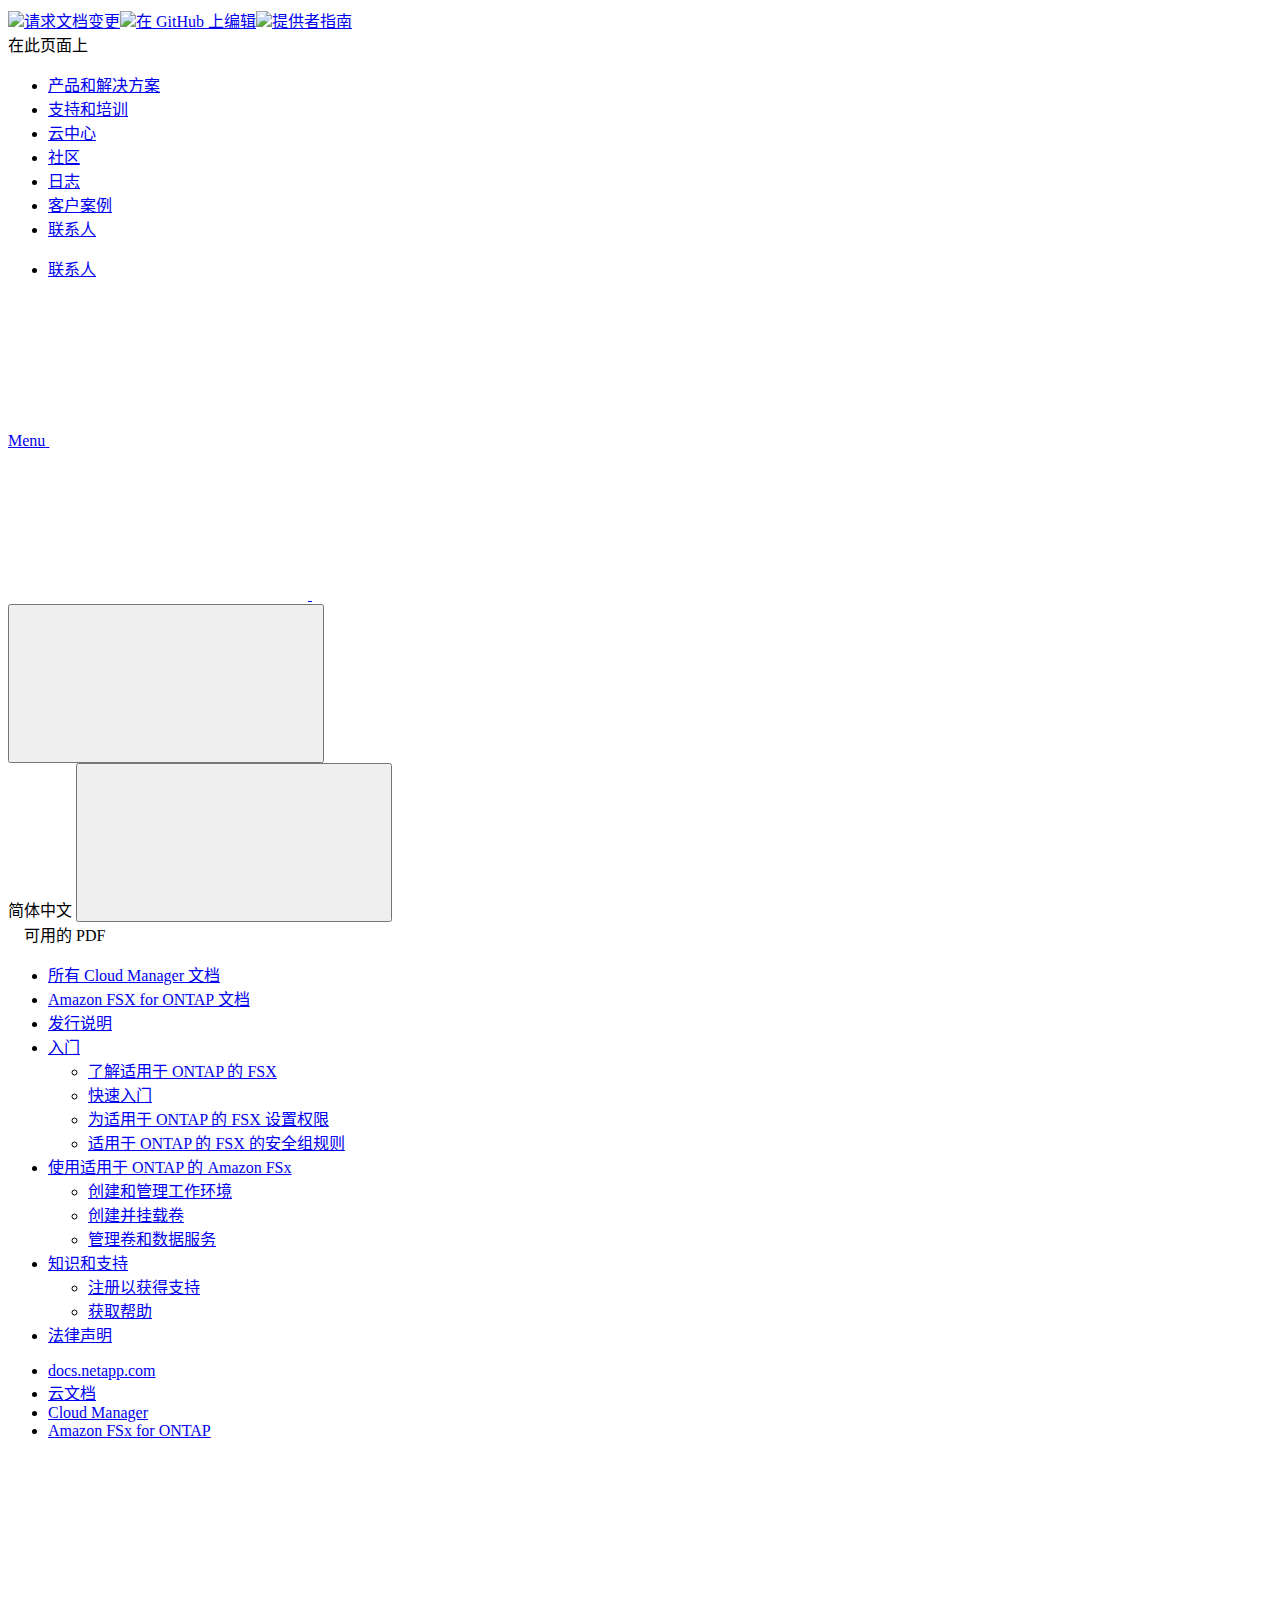
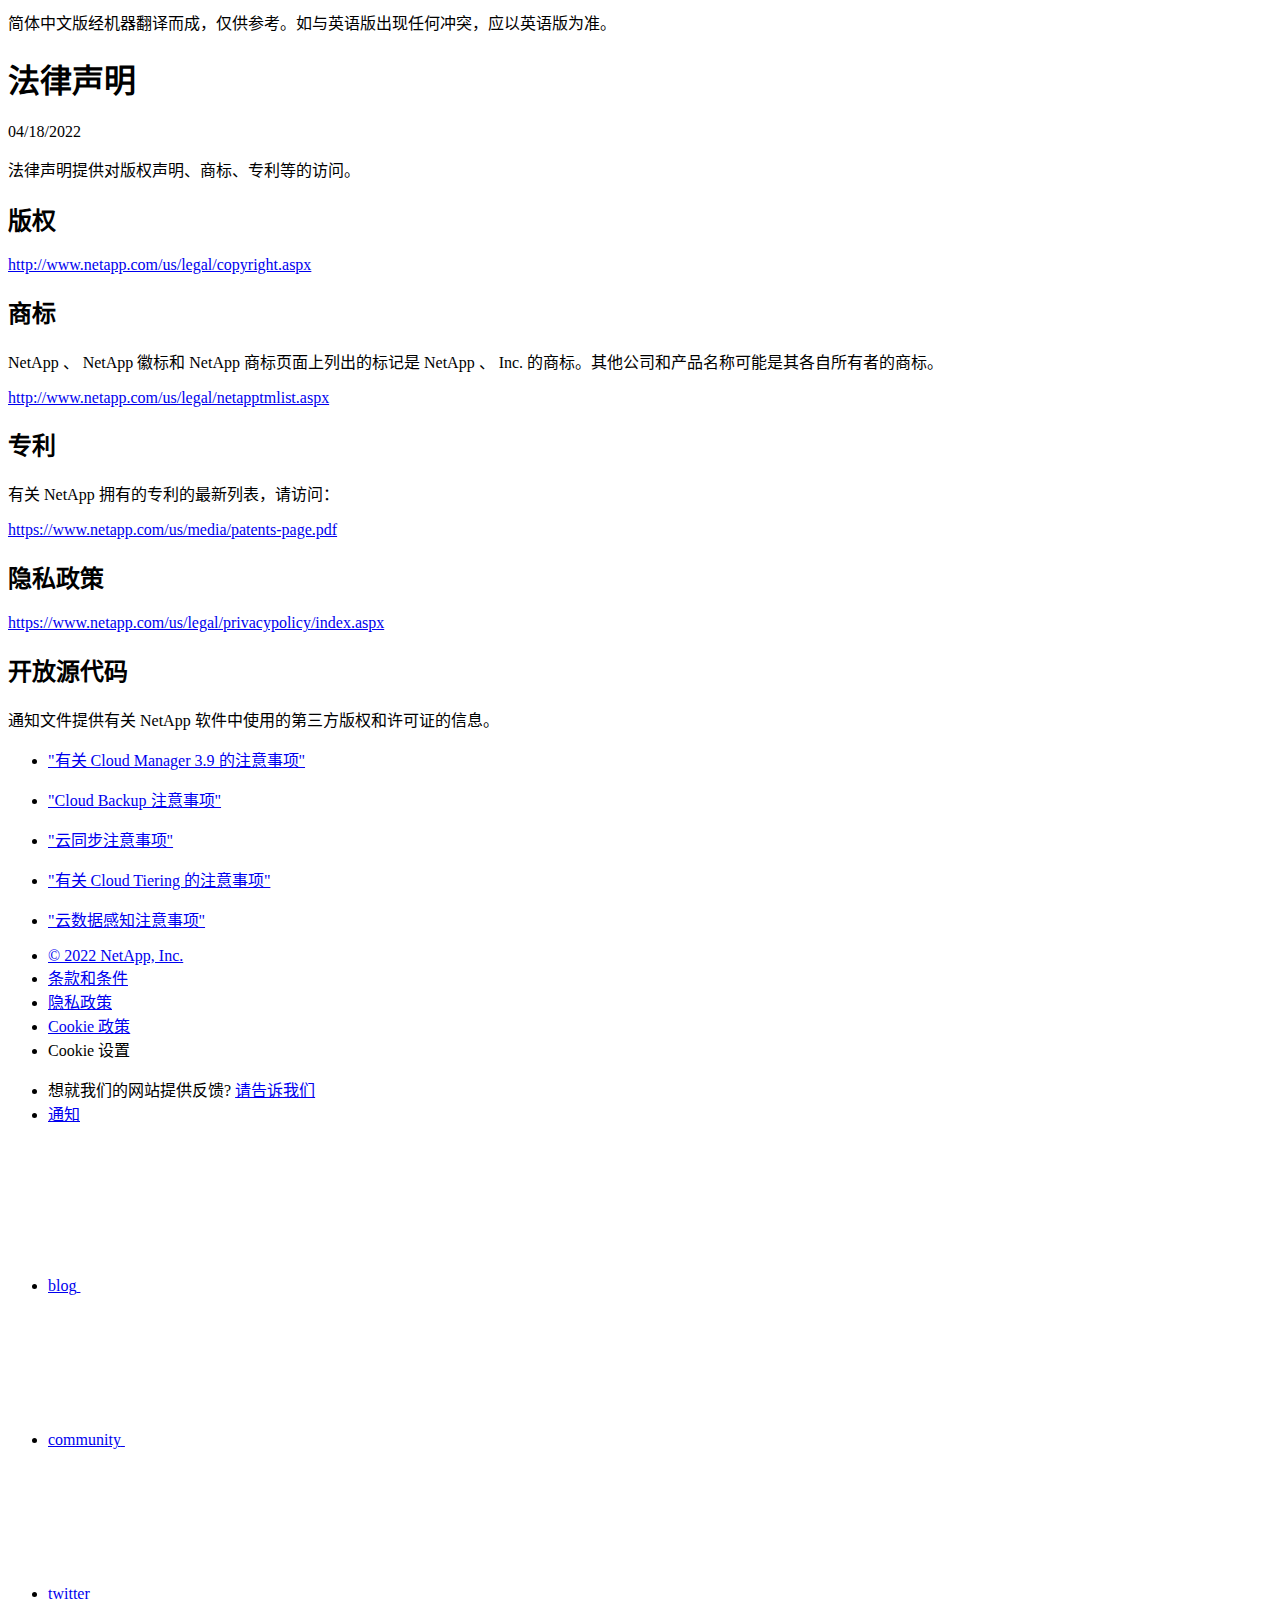
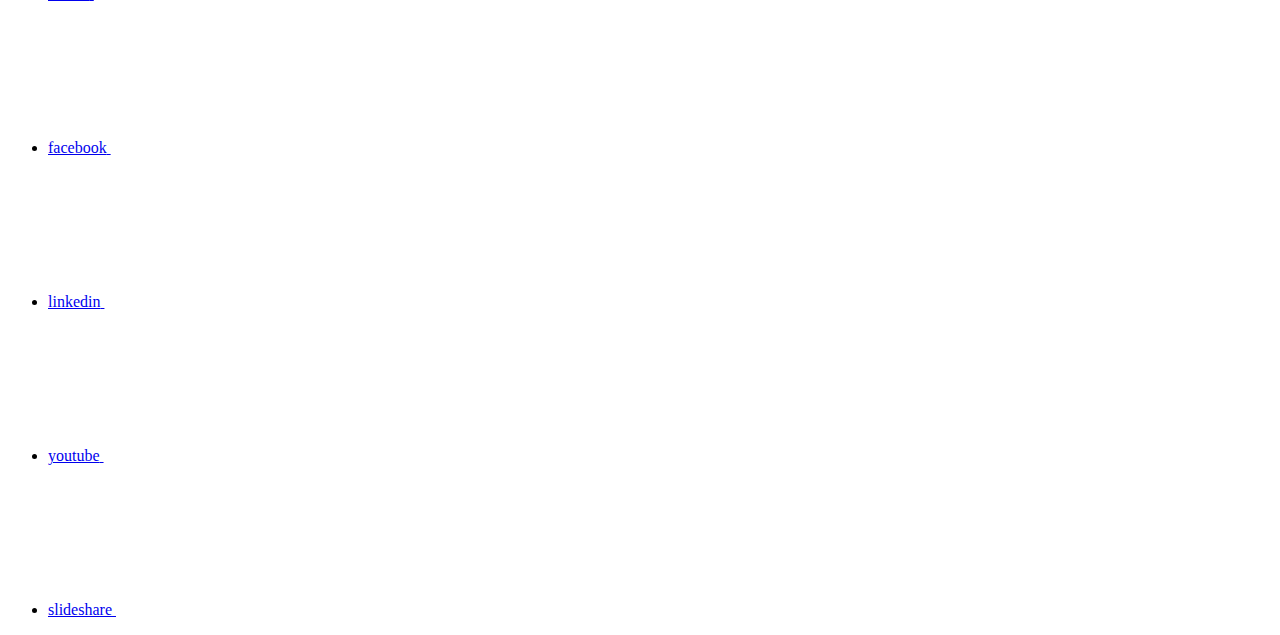
==== commit 0d2230ce: "Deploying to gh-pages from  @ 8136642f94f86849578f334fff9953018badcc7d 🚀" ====
--- a/legal-notices.html
+++ b/legal-notices.html
@@ -292,13 +292,15 @@
           <ul class="n-menu__list">
             <li class="n-menu__list-column">
               <ul class="n-menu__list"><li class="n-menu__list-item n-menu__list-item--level-1">
-                  <a href="https://docs.netapp.com/zh-cn/cloud-manager-fsx-ontap/legal-notices.html" class="n-menu__header-text"><span translate="no" class="notranslate">简体中文</span></a>
-                </li><li class="n-menu__list-item n-menu__list-item--level-1">
                   <a href="https://docs.netapp.com/us-en/cloud-manager-fsx-ontap/legal-notices.html" class="n-menu__header-text"><span translate="no" class="notranslate">English</span></a>
                 </li><li class="n-menu__list-item n-menu__list-item--level-1">
                   <a href="https://docs.netapp.com/ja-jp/cloud-manager-fsx-ontap/legal-notices.html" class="n-menu__header-text"><span translate="no" class="notranslate">日本語</span></a>
                 </li><li class="n-menu__list-item n-menu__list-item--level-1">
                   <a href="https://docs.netapp.com/ko-kr/cloud-manager-fsx-ontap/legal-notices.html" class="n-menu__header-text"><span translate="no" class="notranslate">한국어</span></a>
+                </li><li class="n-menu__list-item n-menu__list-item--level-1">
+                  <a href="https://docs.netapp.com/zh-cn/cloud-manager-fsx-ontap/legal-notices.html" class="n-menu__header-text"><span translate="no" class="notranslate">简体中文</span></a>
+                </li><li class="n-menu__list-item n-menu__list-item--level-1">
+                  <a href="https://docs.netapp.com/zh-tw/cloud-manager-fsx-ontap/legal-notices.html" class="n-menu__header-text"><span translate="no" class="notranslate">繁體中文</span></a>
                 </li></ul>
             </li>
           </ul>
@@ -572,6 +574,10 @@
         
 
         
+        <li class="n-breadcrumb__list-item">
+          <a href="https://docs.netapp.com/zh-cn/cloud-manager-family/">Cloud Manager</a>
+        </li>
+        
 
         <li class="n-breadcrumb__list-item">
           <a href="/zh-cn/cloud-manager-fsx-ontap/">Amazon&nbsp;FSx&nbsp;for&nbsp;ONTAP</a>
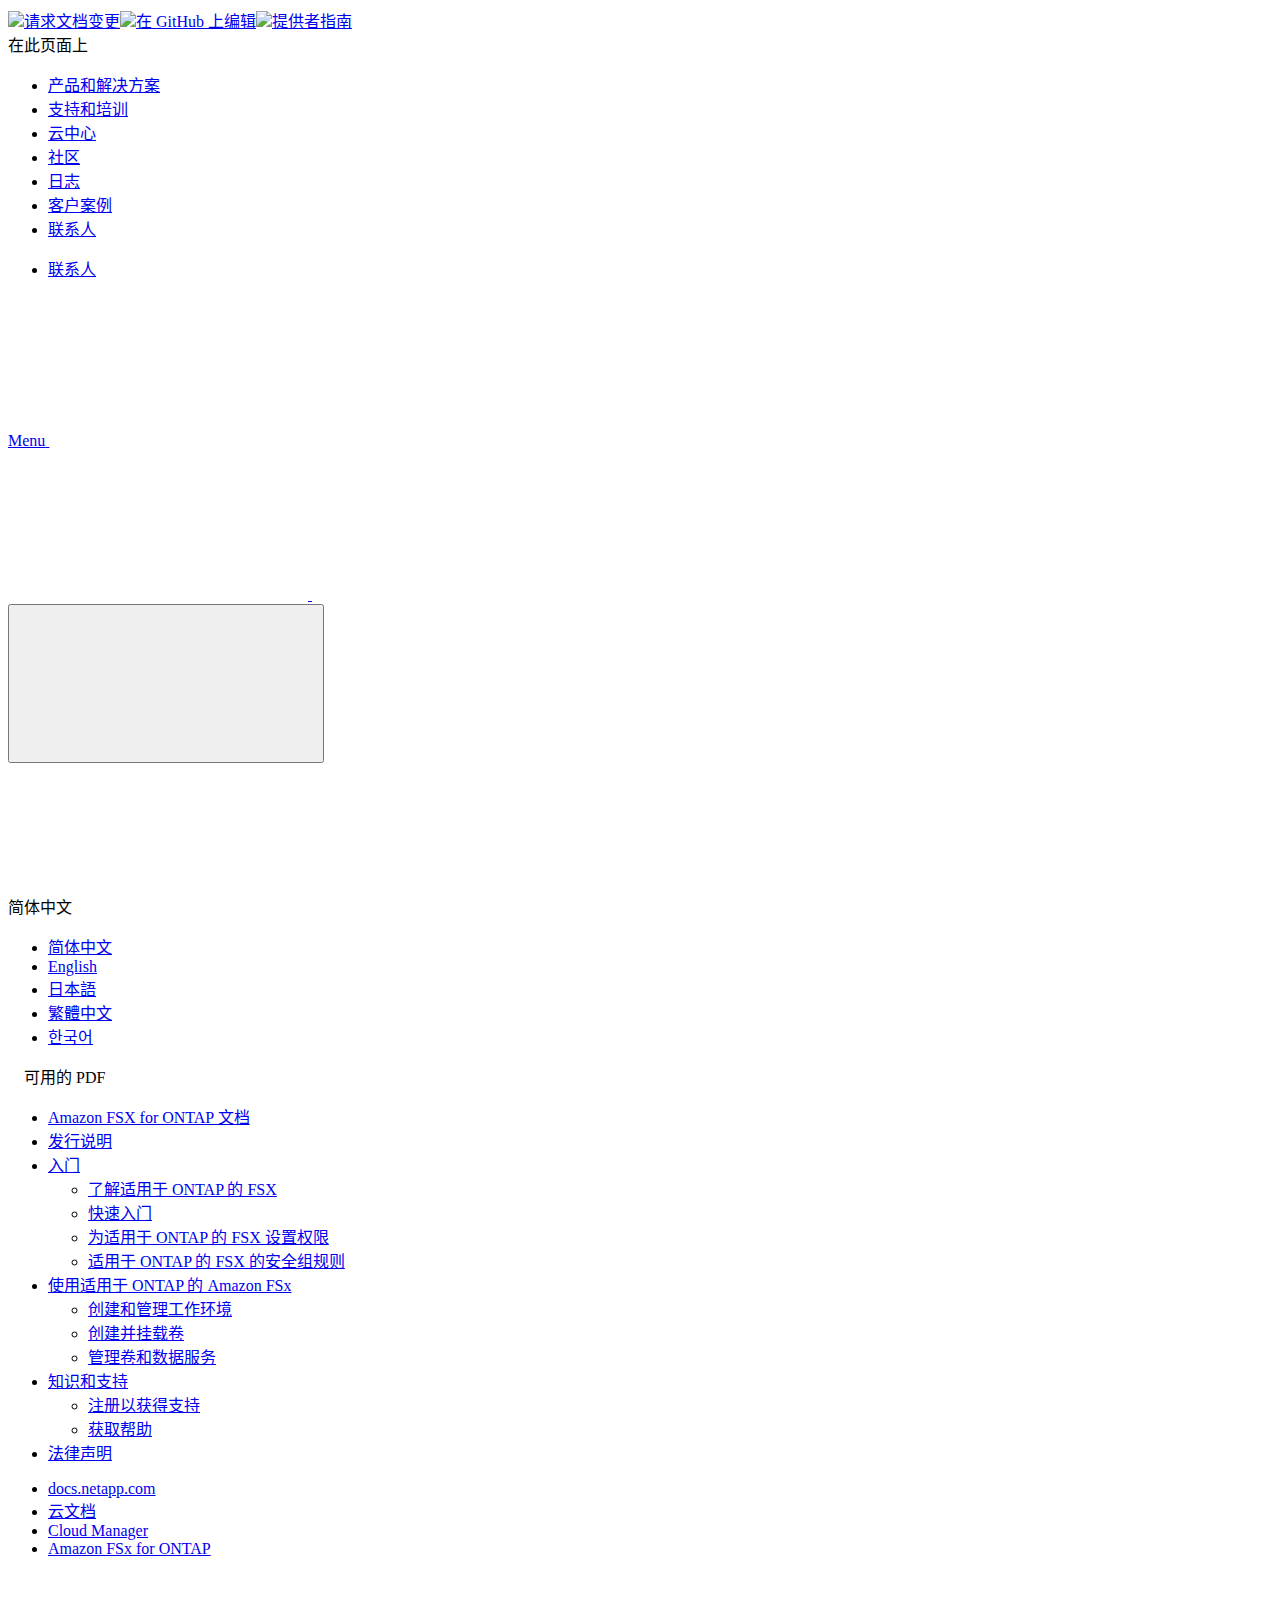
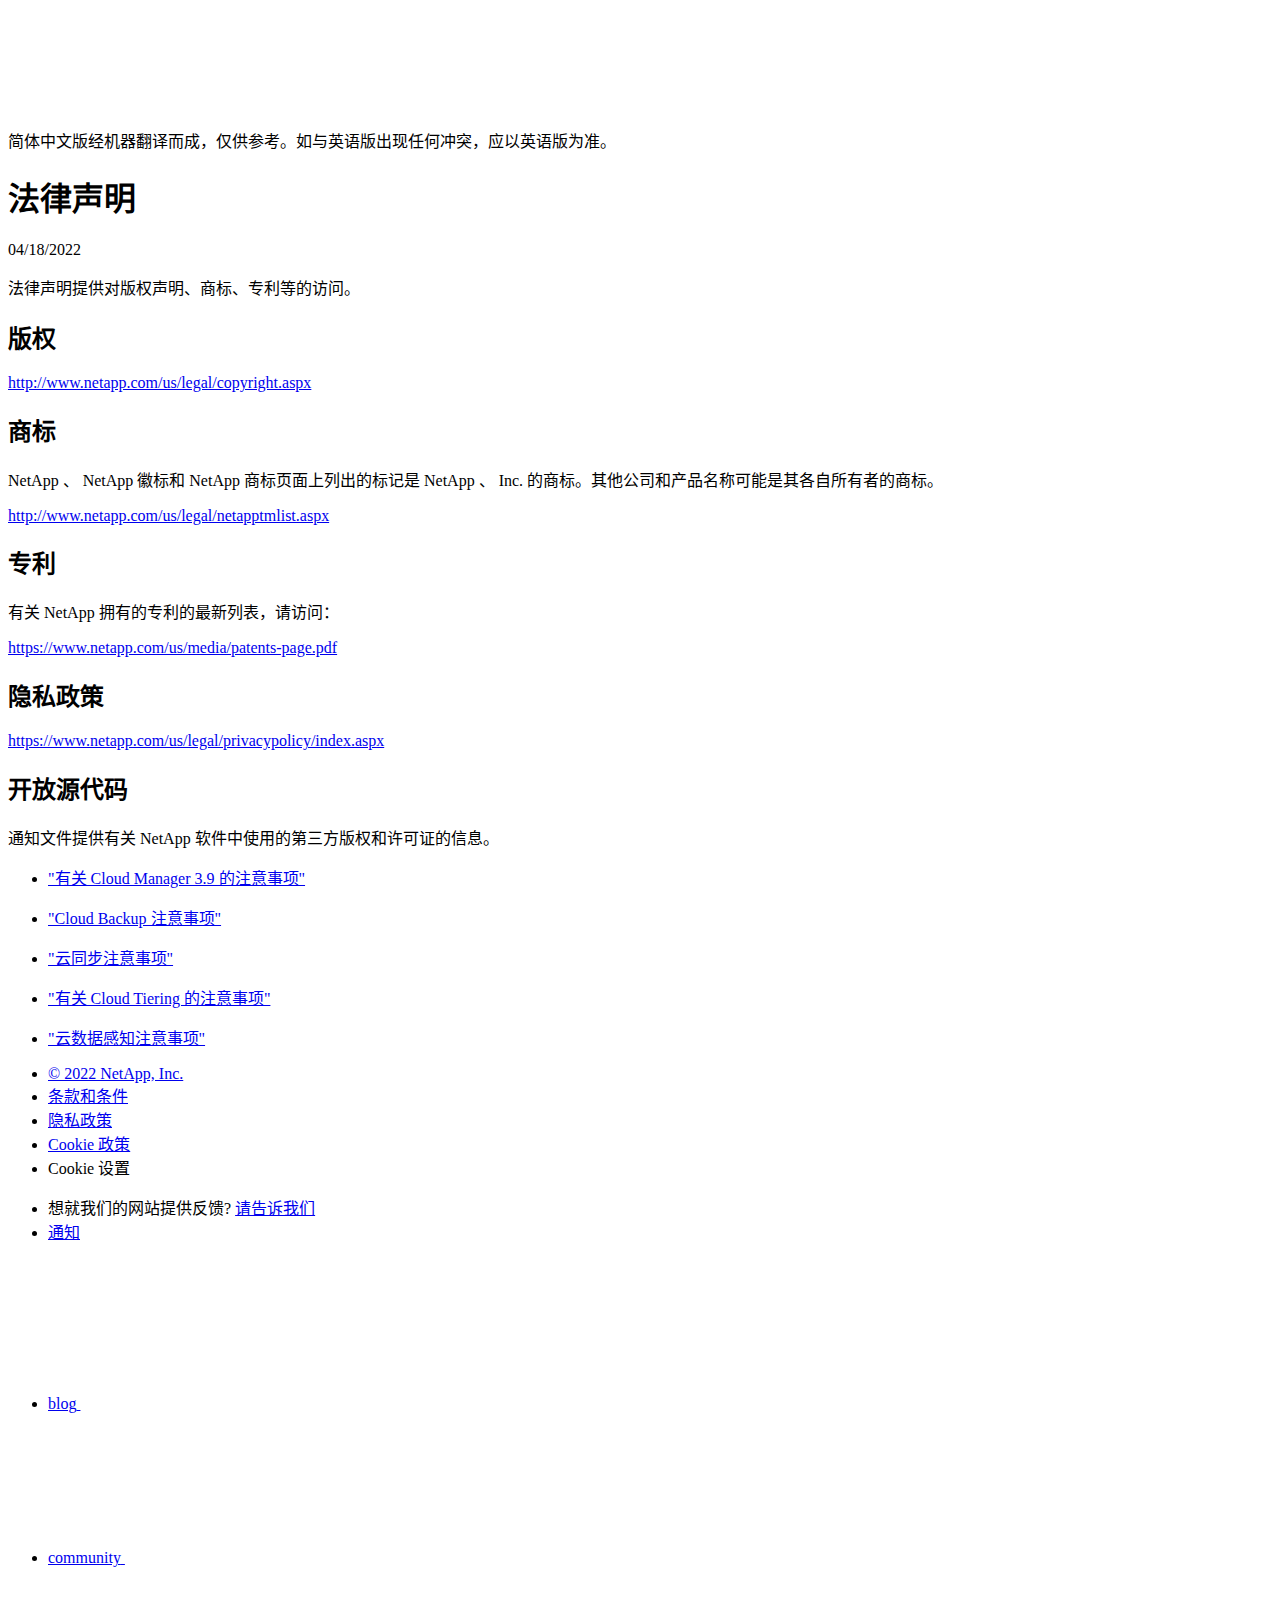
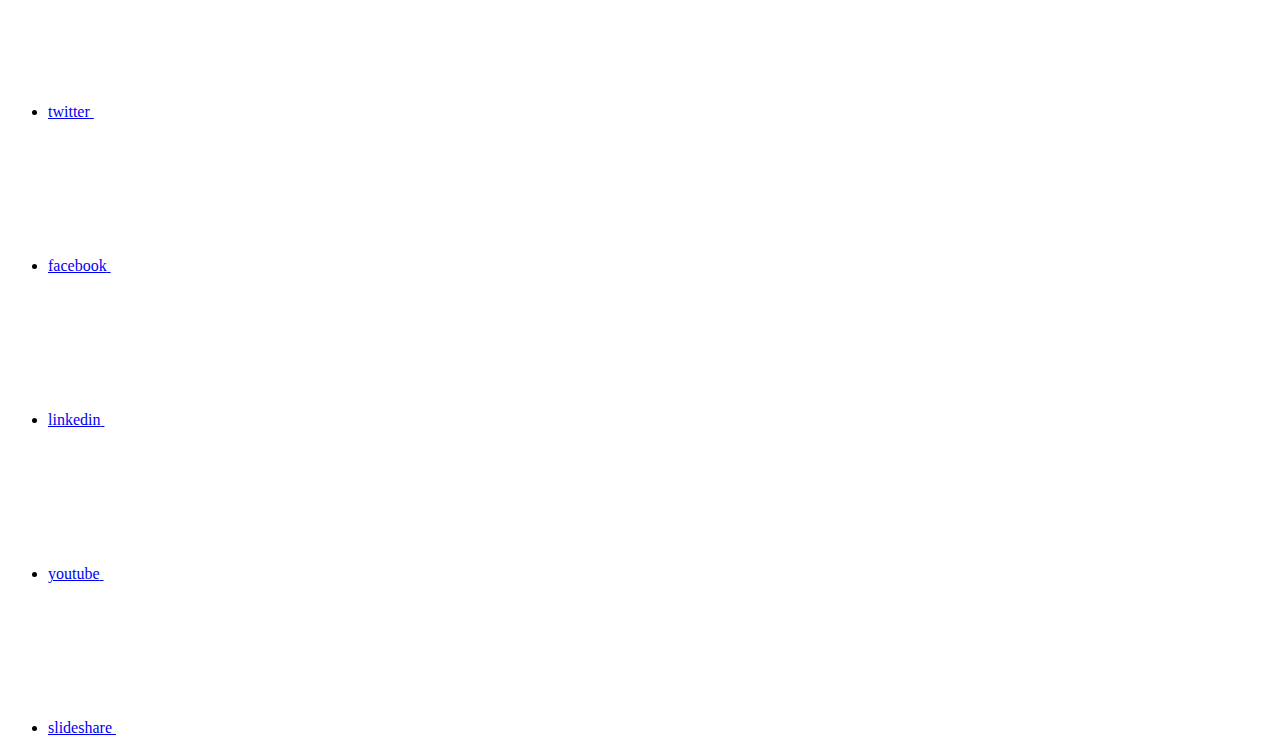
==== commit 39dae561: "Deploying to gh-pages from  @ c7574a90cdf83079b908dd3f62c465fbb90b829f 🚀" ====
--- a/legal-notices.html
+++ b/legal-notices.html
@@ -277,35 +277,27 @@
     </div>
   </div>
   <div class="n-property-bar__toolbar">
-    <!-- Start Language Selector --><div id="ie-i18n" class="n-property-bar__lang-selector">
-      <div id="ie-i18n-menu">
-      <span class="ie-i18n-lang">简体中文</span>
-        <button class="ie-i18n-icon-container" type="button">
+    <!-- Start Language Selector --><div id="language-dropdown" class="custom-dropdown custom-dropdown-lang">
+      <div class="custom-dropdown-select custom-dropdown-select-lang">
+      <span class="lang-name">简体中文</span>
           <svg class="n-globe__icon" aria-labelledby="title">
             <title>globe</title>
             <use xmlns:xlink="http://www.w3.org/1999/xlink" xlink:href="/zh-cn/cloud-manager-fsx-ontap/common/svg/sprite.svg#globe"></use>
           </svg>
         </button>
       </div>
-      <div id="n-property-navigation-bar__menu--language-selector" class="ie-i18n-results-container n-menu n-menu--v3 n-menu--is-active" style="display: none;">
-        <div class="n-language-selector-menu">
-          <ul class="n-menu__list">
-            <li class="n-menu__list-column">
-              <ul class="n-menu__list"><li class="n-menu__list-item n-menu__list-item--level-1">
-                  <a href="https://docs.netapp.com/us-en/cloud-manager-fsx-ontap/legal-notices.html" class="n-menu__header-text"><span translate="no" class="notranslate">English</span></a>
-                </li><li class="n-menu__list-item n-menu__list-item--level-1">
-                  <a href="https://docs.netapp.com/ja-jp/cloud-manager-fsx-ontap/legal-notices.html" class="n-menu__header-text"><span translate="no" class="notranslate">日本語</span></a>
-                </li><li class="n-menu__list-item n-menu__list-item--level-1">
-                  <a href="https://docs.netapp.com/ko-kr/cloud-manager-fsx-ontap/legal-notices.html" class="n-menu__header-text"><span translate="no" class="notranslate">한국어</span></a>
-                </li><li class="n-menu__list-item n-menu__list-item--level-1">
-                  <a href="https://docs.netapp.com/zh-cn/cloud-manager-fsx-ontap/legal-notices.html" class="n-menu__header-text"><span translate="no" class="notranslate">简体中文</span></a>
-                </li><li class="n-menu__list-item n-menu__list-item--level-1">
-                  <a href="https://docs.netapp.com/zh-tw/cloud-manager-fsx-ontap/legal-notices.html" class="n-menu__header-text"><span translate="no" class="notranslate">繁體中文</span></a>
-                </li></ul>
-            </li>
-          </ul>
-        </div>
-      </div>
+
+      <ul class="custom-dropdown-menu"><li>
+          <a href="https://docs.netapp.com/zh-cn/cloud-manager-fsx-ontap/legal-notices.html" target="_self"><span translate="no" class="notranslate">简体中文</span></a>
+        </li><li>
+          <a href="https://docs.netapp.com/us-en/cloud-manager-fsx-ontap/legal-notices.html" target="_self"><span translate="no" class="notranslate">English</span></a>
+        </li><li>
+          <a href="https://docs.netapp.com/ja-jp/cloud-manager-fsx-ontap/legal-notices.html" target="_self"><span translate="no" class="notranslate">日本語</span></a>
+        </li><li>
+          <a href="https://docs.netapp.com/zh-tw/cloud-manager-fsx-ontap/legal-notices.html" target="_self"><span translate="no" class="notranslate">繁體中文</span></a>
+        </li><li>
+          <a href="https://docs.netapp.com/ko-kr/cloud-manager-fsx-ontap/legal-notices.html" target="_self"><span translate="no" class="notranslate">한국어</span></a>
+        </li></ul>
     </div><!-- End Language Selector -->
 
     <div class="n-property-bar__cta"></div>
@@ -360,8 +352,6 @@
         
         <a target="_blank" href="/zh-cn/cloud-manager-fsx-ontap/pdfs/fullsite-sidebar/Amazon_FSX_for_ONTAP_文档.pdf" >
           <img src="/zh-cn/cloud-manager-fsx-ontap/images/pdf.png" width="16" height="16"/>此文档站点的 PDF</a>
-
-
 
 
 
@@ -506,10 +496,8 @@
     $("#toggleContainerPdf").toggle('display');
     $(".n-pdf-body-container .zip-pdf-link-container").toggle('display');
   });
-</script><div class="sidebar-nav-container">
-  <ul id="mysidebar" class="nav"><li class=" "><a class="na-navbar-padding" href="https://docs.netapp.com/us-en/cloud-manager-family">
-        所有 Cloud Manager 文档
-      </a></li><li class=" "><a class="na-navbar-padding" href="/zh-cn/cloud-manager-fsx-ontap/index.html">
+</script><div class="sidebar-nav-container" id="mysidebardiv">
+  <ul id="mysidebar" class="nav"><li class=" "><a class="na-navbar-padding" href="/zh-cn/cloud-manager-fsx-ontap/index.html">
         Amazon FSX for ONTAP 文档
       </a></li><li class=" "><a class="na-navbar-padding" href="/zh-cn/cloud-manager-fsx-ontap/whats-new.html">
         发行说明
@@ -836,4 +824,5 @@
     </script>
     <script src='/zh-cn/cloud-manager-fsx-ontap/js/www-ntap.js'></script>
     <script src='/zh-cn/cloud-manager-fsx-ontap/js/tabbed-blocks.js'></script>
+    <script src='/zh-cn/cloud-manager-fsx-ontap/js/sidebar.js'></script>
   </body></html>
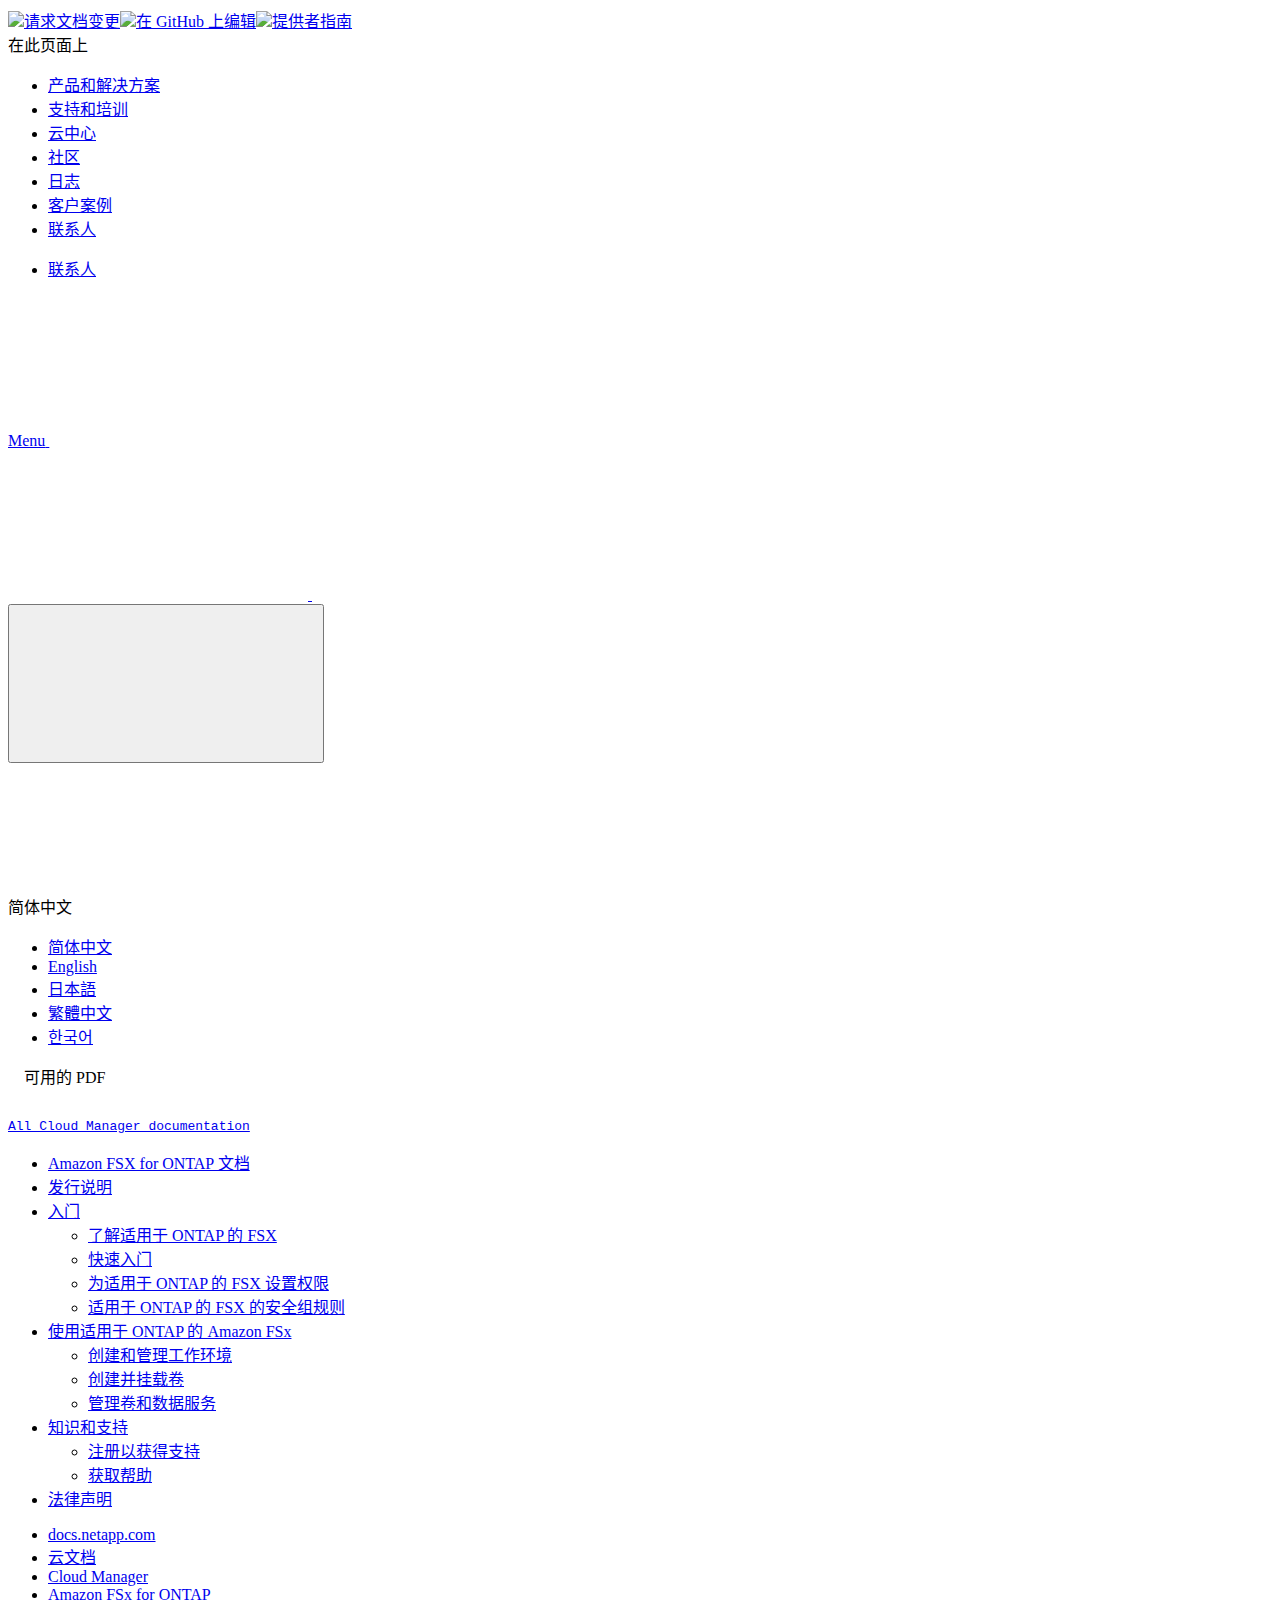
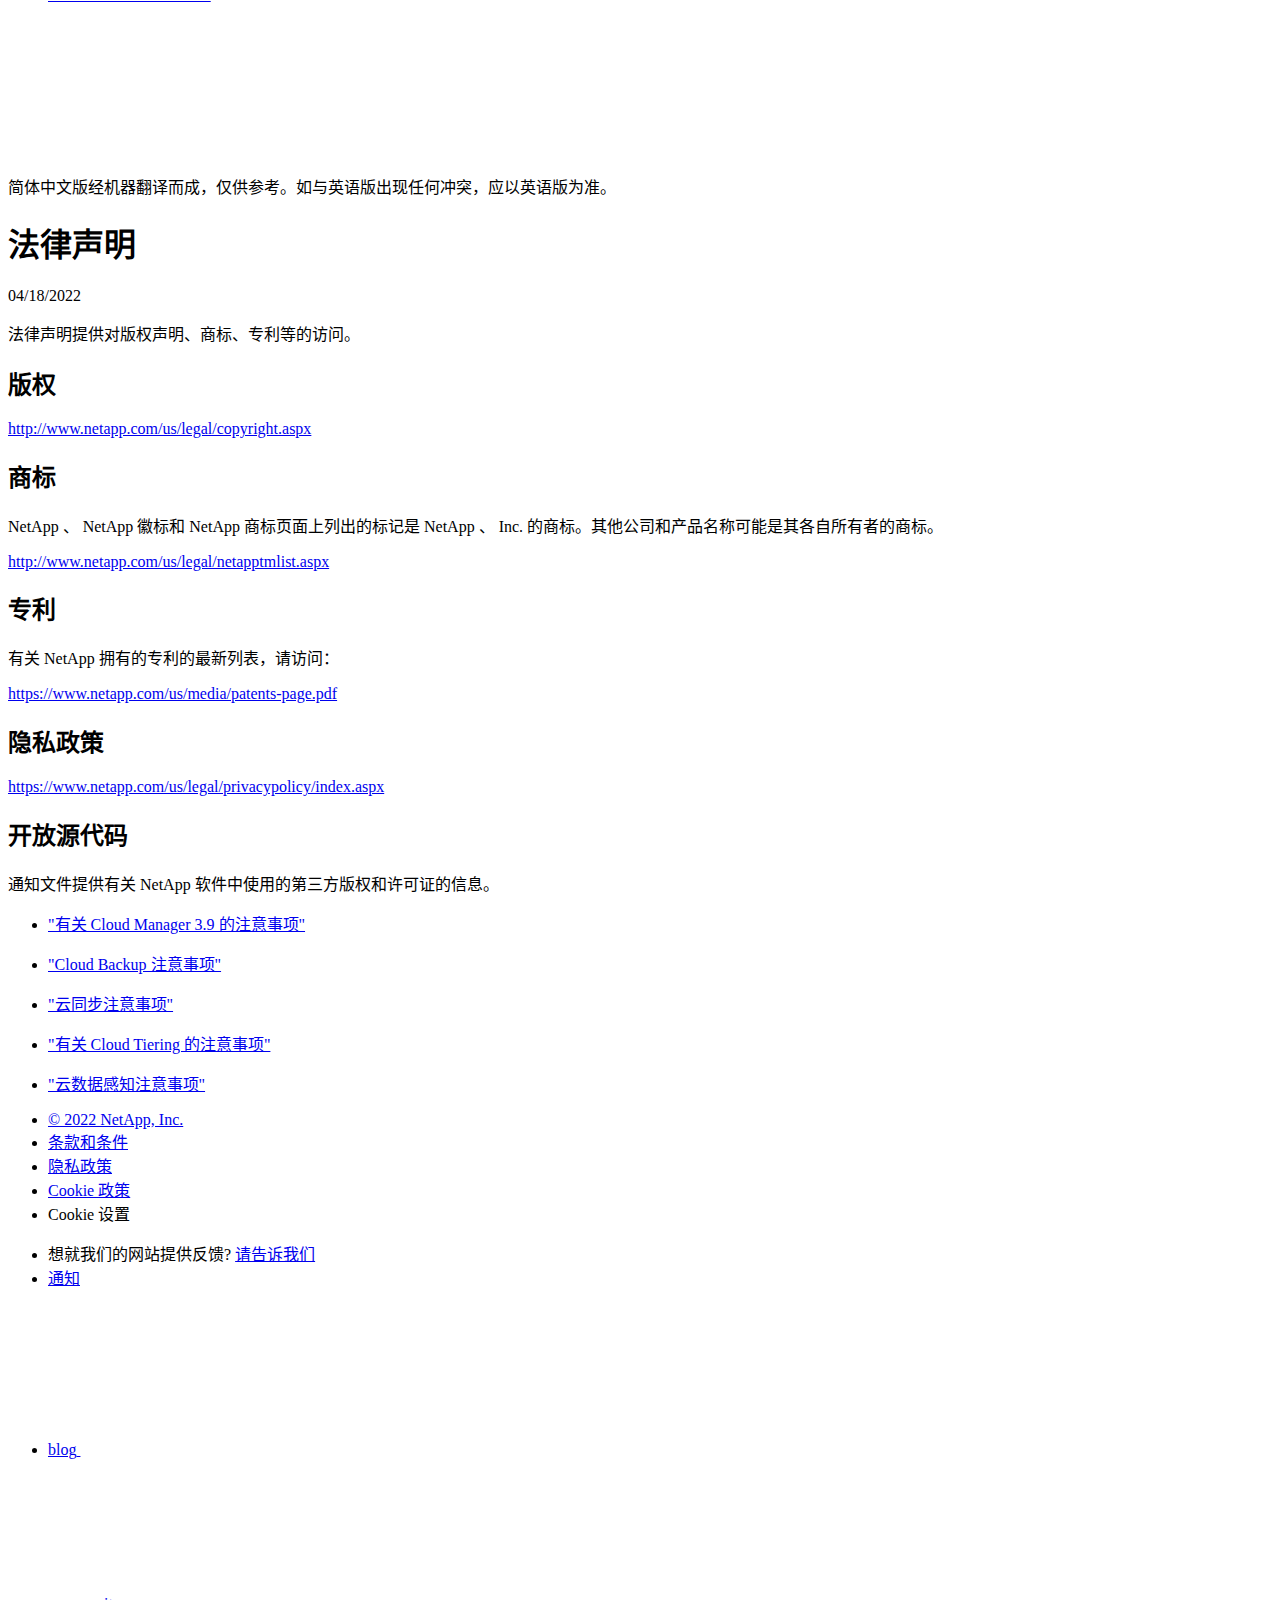
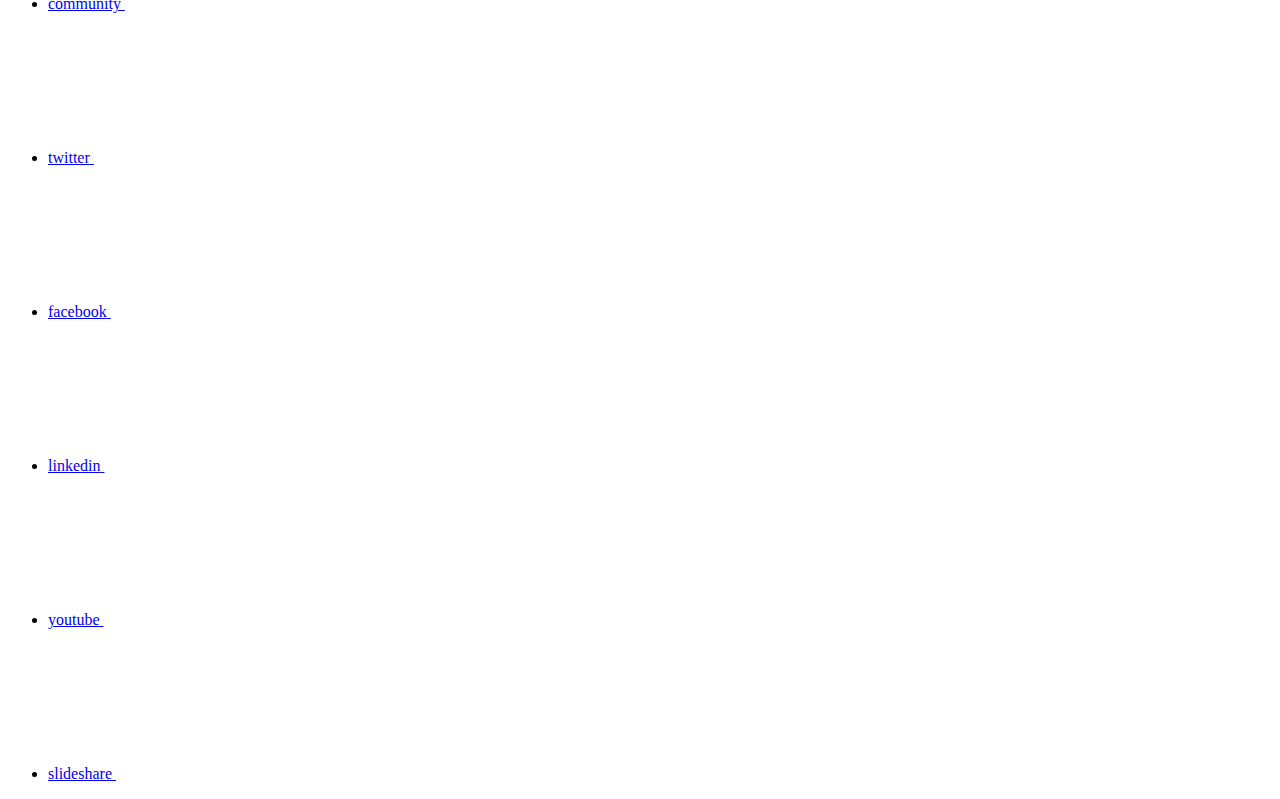
==== commit a7948e23: "Deploying to gh-pages from  @ 3df132fe3e1bbb95253593b57a9785807535378c 🚀" ====
--- a/legal-notices.html
+++ b/legal-notices.html
@@ -496,7 +496,9 @@
     $("#toggleContainerPdf").toggle('display');
     $(".n-pdf-body-container .zip-pdf-link-container").toggle('display');
   });
-</script><div class="sidebar-nav-container" id="mysidebardiv">
+</script><div class="prod-nav" id="product-nav">
+  <a target="_self" class="prod-fam-nav" href="https://docs.netapp.com/zh-cn/cloud-manager-family/"><img src="/zh-cn/cloud-manager-fsx-ontap/images/left_arrow.png" alt=""><pre>All Cloud Manager documentation</pre></a>
+</div><div class="sidebar-nav-container" id="mysidebardiv">
   <ul id="mysidebar" class="nav"><li class=" "><a class="na-navbar-padding" href="/zh-cn/cloud-manager-fsx-ontap/index.html">
         Amazon FSX for ONTAP 文档
       </a></li><li class=" "><a class="na-navbar-padding" href="/zh-cn/cloud-manager-fsx-ontap/whats-new.html">
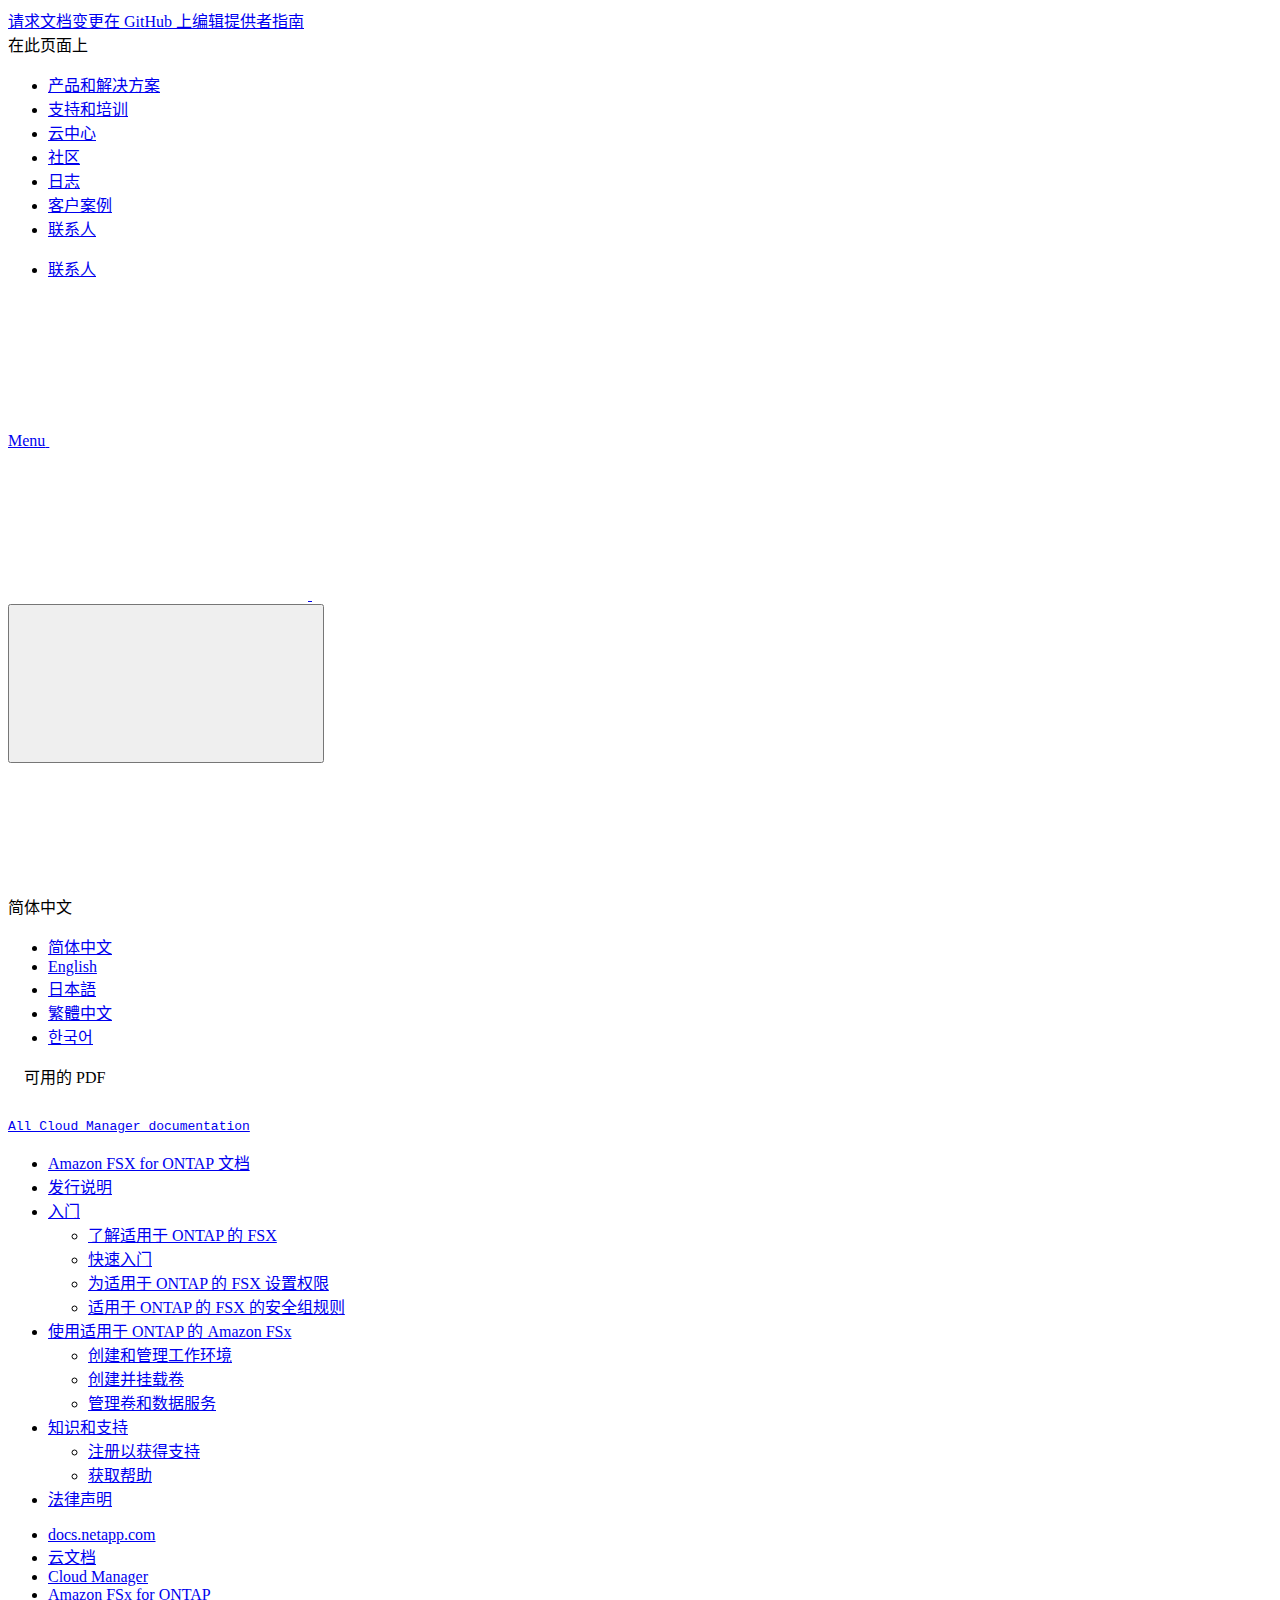
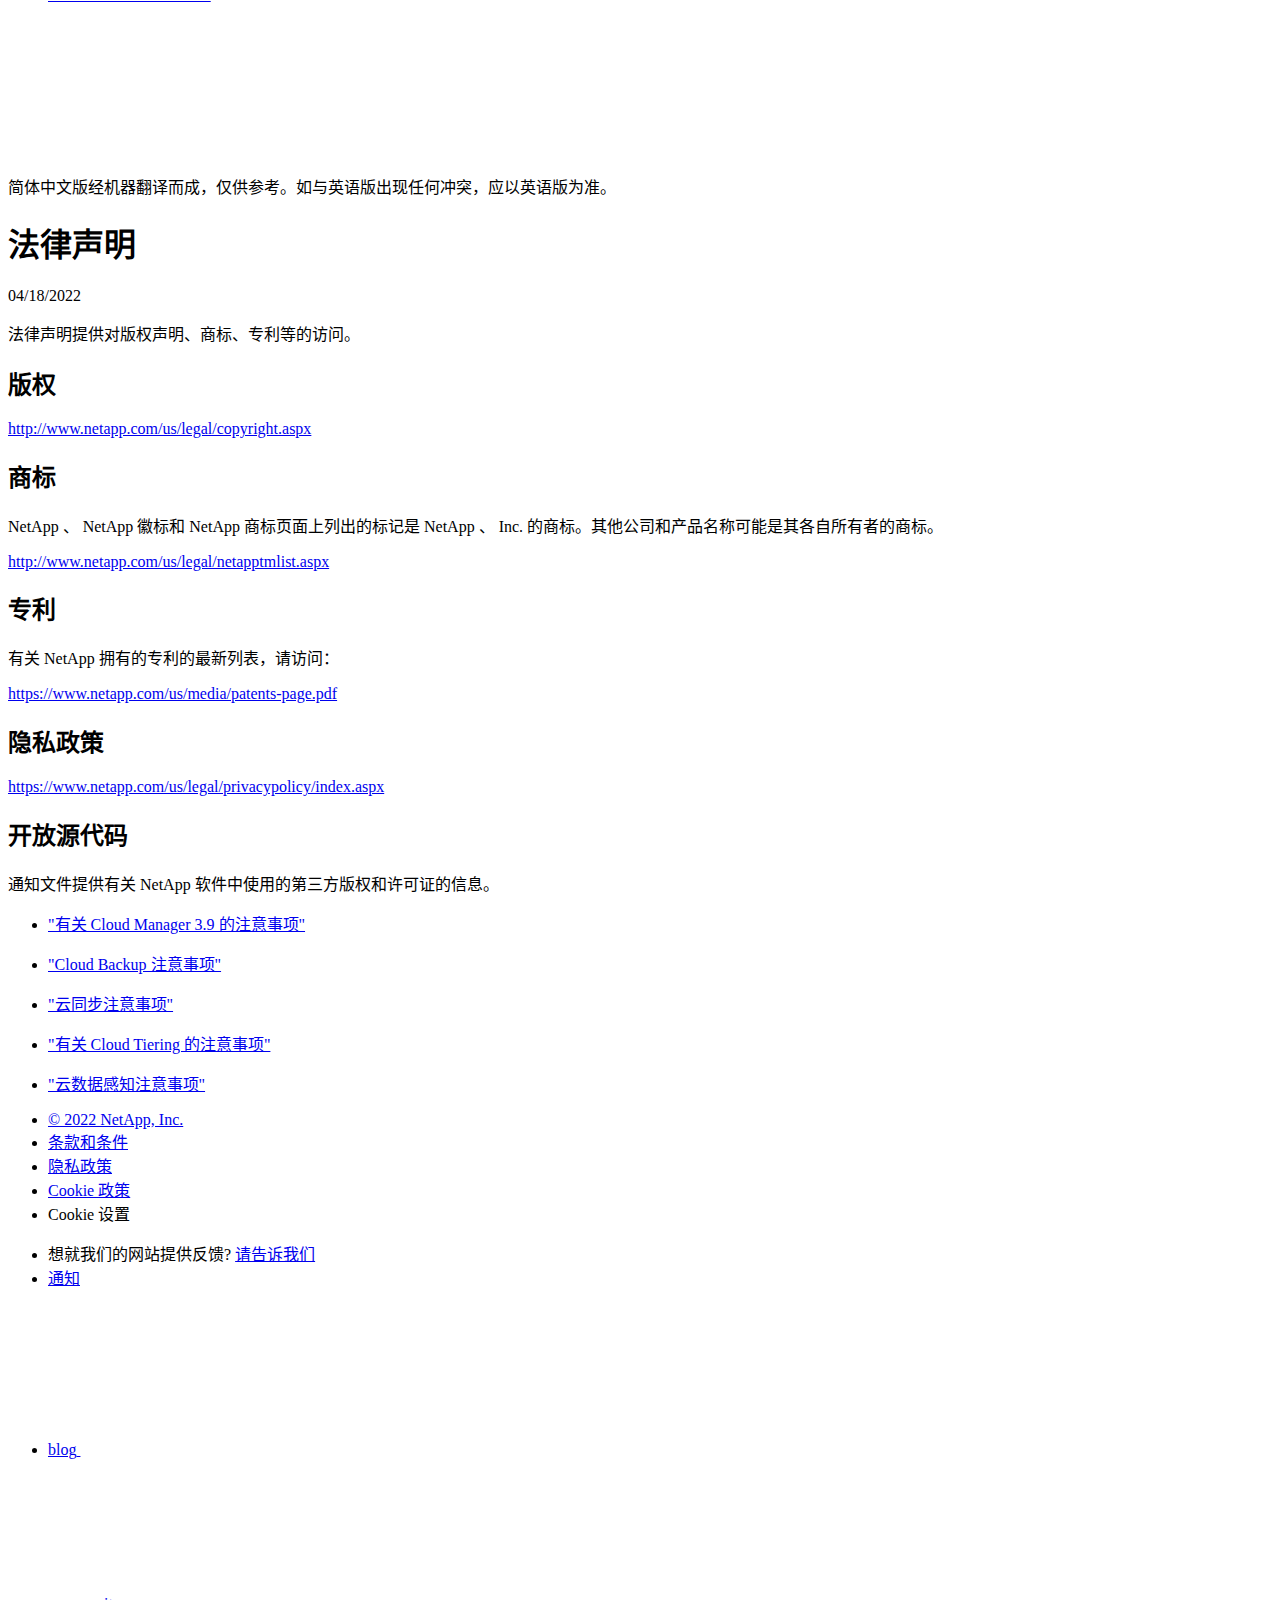
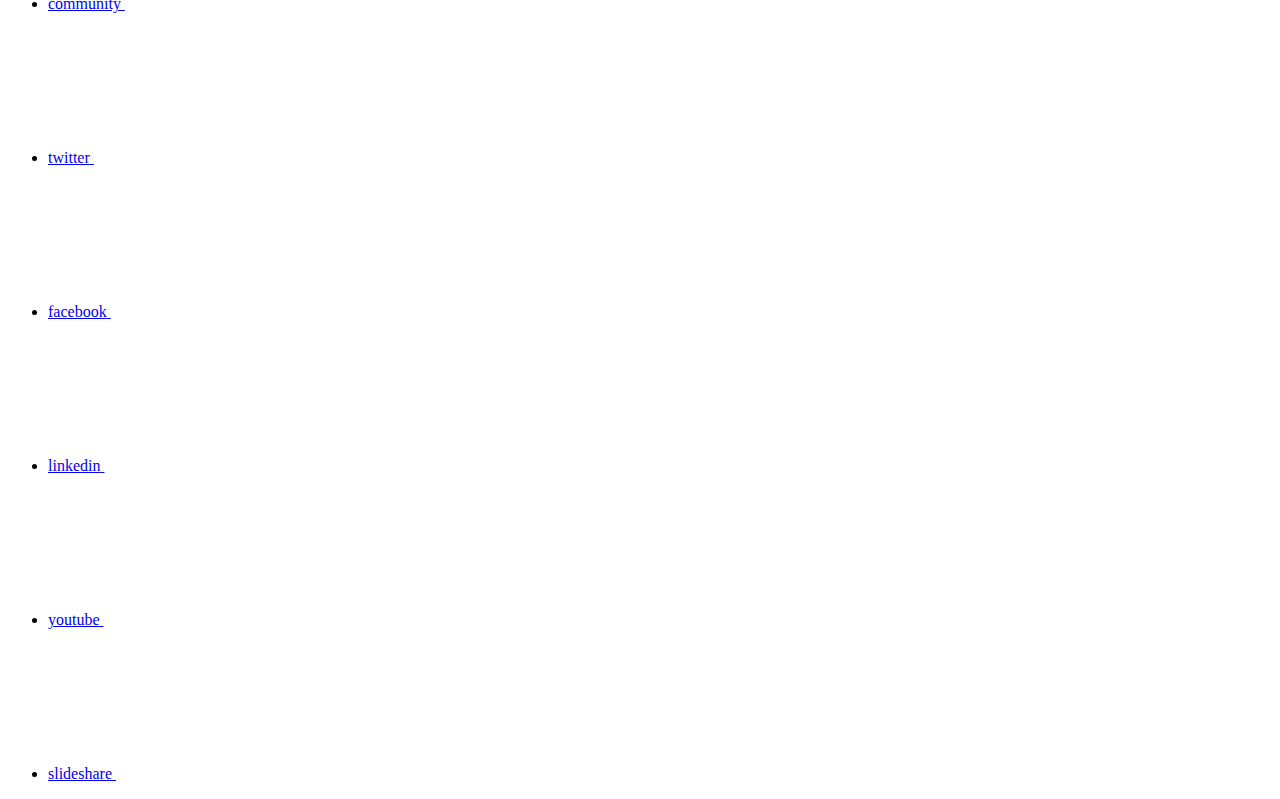
==== commit ac4611e1: "Deploying to gh-pages from  @ 8855cadd46fa35f79f8a87e993c1f7eae4f95ae9 🚀" ====
--- a/legal-notices.html
+++ b/legal-notices.html
@@ -169,7 +169,7 @@
   
   <!-- Start Page Toolbar -->
   
-  <div class="page-nav-toolbar"><div class="page-nav-contribute"><a target="_blank" href="https://github.com/NetAppDocs/cloud-manager-fsx-ontap/issues/new?body=Page%3A%20[法律声明](https://docs.netapp.com/zh-cn/cloud-manager-fsx-ontap/legal-notices.html)" class="page-nav-contribute-link" role="button"><img src="/zh-cn/cloud-manager-fsx-ontap/images/discuss-sm.svg" class="github-icon" />请求文档变更</a><a target="_blank" href="https://github.com/NetAppDocs/cloud-manager-fsx-ontap/blob/main/legal-notices.adoc" class="page-nav-contribute-link" role="button"><img src="/zh-cn/cloud-manager-fsx-ontap/images/edit-sm.svg" class="github-icon" />在 GitHub 上编辑</a><a target="_blank" href="https://docs.netapp.com/us-en/contribute/" class="page-nav-contribute-link"  ><img src="/zh-cn/cloud-manager-fsx-ontap/images/article-sm.svg" class="github-icon" />提供者指南</a></div>
+  <div class="page-nav-toolbar"><div class="page-nav-contribute"><a target="_blank" href="https://github.com/NetAppDocs/cloud-manager-fsx-ontap/issues/new?body=Page%3A%20[法律声明](https://docs.netapp.com/zh-cn/cloud-manager-fsx-ontap/legal-notices.html)" class="page-nav-contribute-link" role="button"><img src="/zh-cn/cloud-manager-fsx-ontap/images/discuss-sm.svg" alt="" class="github-icon" />请求文档变更</a><a target="_blank" href="https://github.com/NetAppDocs/cloud-manager-fsx-ontap/blob/main/legal-notices.adoc" class="page-nav-contribute-link" role="button"><img src="/zh-cn/cloud-manager-fsx-ontap/images/edit-sm.svg" alt="" class="github-icon" />在 GitHub 上编辑</a><a target="_blank" href="https://docs.netapp.com/us-en/contribute/" class="page-nav-contribute-link"  ><img src="/zh-cn/cloud-manager-fsx-ontap/images/article-sm.svg" alt="" class="github-icon" />提供者指南</a></div>
     <div class="page-nav-container">
       <nav class="page-nav-fixed">
         <div class="page-nav-title">在此页面上</div>
@@ -341,7 +341,7 @@
   <div class="col-md-3" id="sidebar-height">
       <div class="n-pdf-header">
   <a id="toggleButtonPdf" class="n-pdf-button" type="button">
-    <img src="/zh-cn/cloud-manager-fsx-ontap/images/pdf.png" width="16" height="16"/>可用的 PDF<span>
+    <img src="/zh-cn/cloud-manager-fsx-ontap/images/pdf.png" alt="" width="16" height="16"/>可用的 PDF<span>
     </span>
   </a>
 </div>
@@ -351,7 +351,7 @@
         
         
         <a target="_blank" href="/zh-cn/cloud-manager-fsx-ontap/pdfs/fullsite-sidebar/Amazon_FSX_for_ONTAP_文档.pdf" >
-          <img src="/zh-cn/cloud-manager-fsx-ontap/images/pdf.png" width="16" height="16"/>此文档站点的 PDF</a>
+          <img src="/zh-cn/cloud-manager-fsx-ontap/images/pdf.png" alt="" width="16" height="16"/>此文档站点的 PDF</a>
 
 
 
@@ -368,7 +368,7 @@
               href="/zh-cn/cloud-manager-fsx-ontap/pdfs/sidebar/入门.pdf" 
             
           >
-            <img src="/zh-cn/cloud-manager-fsx-ontap/images/pdf.png" width="16" height="16"/>
+            <img src="/zh-cn/cloud-manager-fsx-ontap/images/pdf.png" alt="" width="16" height="16"/>
             入门
           </a>
           
@@ -380,8 +380,6 @@
 
 
 
-
-          
         </li>
       </ul>
     
@@ -401,7 +399,7 @@
               href="/zh-cn/cloud-manager-fsx-ontap/pdfs/sidebar/使用适用于_ONTAP_的_Amazon_FSx.pdf" 
             
           >
-            <img src="/zh-cn/cloud-manager-fsx-ontap/images/pdf.png" width="16" height="16"/>
+            <img src="/zh-cn/cloud-manager-fsx-ontap/images/pdf.png" alt="" width="16" height="16"/>
             使用适用于 ONTAP 的 Amazon FSx
           </a>
           
@@ -411,8 +409,6 @@
 
 
 
-
-          
         </li>
       </ul>
     
@@ -432,7 +428,7 @@
               href="/zh-cn/cloud-manager-fsx-ontap/pdfs/sidebar/知识和支持.pdf" 
             
           >
-            <img src="/zh-cn/cloud-manager-fsx-ontap/images/pdf.png" width="16" height="16"/>
+            <img src="/zh-cn/cloud-manager-fsx-ontap/images/pdf.png" alt="" width="16" height="16"/>
             知识和支持
           </a>
           
@@ -440,8 +436,6 @@
 
 
 
-
-          
         </li>
       </ul>
     
@@ -449,21 +443,13 @@
   
 
 
-    <ul class="subfolders" style="display:none;"><li class="active pdf-hide">
-  <a target="_blank" href="/zh-cn/cloud-manager-fsx-ontap/pdfs/pages/legal-notices.pdf" >
-    <img src="/zh-cn/cloud-manager-fsx-ontap/images/pdf.png" width="16" height="16"/>
-    PDF of this page
-  </a>
-</li>
-
-</ul>
-  
-
+    <ul class="subfolders" id="pdf-remove" style="display:none;"><li class="active"></li></ul>
+  
 
 </li></ul>
   <div class="zip-pdf-link-container" style="display: none;">   
     <a href="#" id="zipPdf">
-      <img src="/zh-cn/cloud-manager-fsx-ontap/images/pdf-zip.png" width="16" height="16"/>
+      <img src="/zh-cn/cloud-manager-fsx-ontap/images/pdf-zip.png" alt="" width="16" height="16"/>
       <pre>收集单独的 PDF 文档<span class="zip-size"></span></pre>
     </a><div id="zip-link-popup" class="hide">
     <div class="inner-modal">
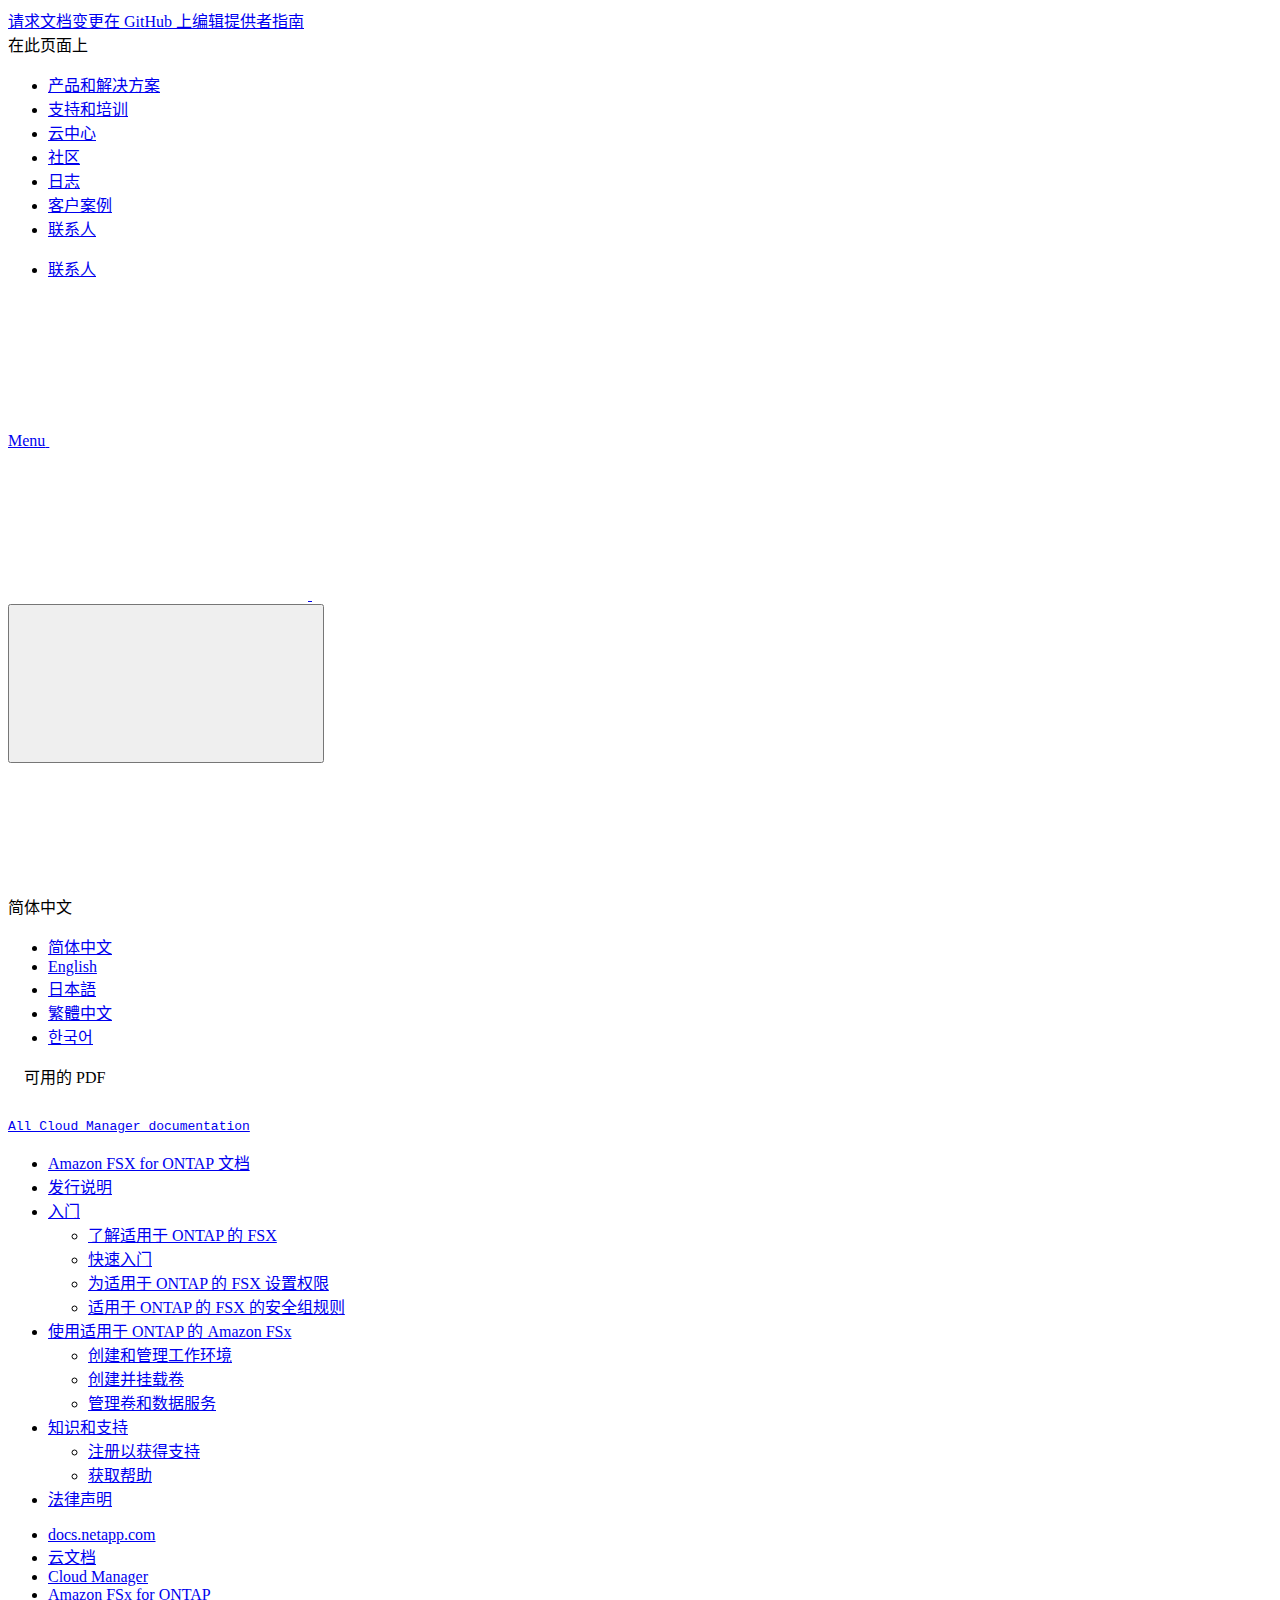
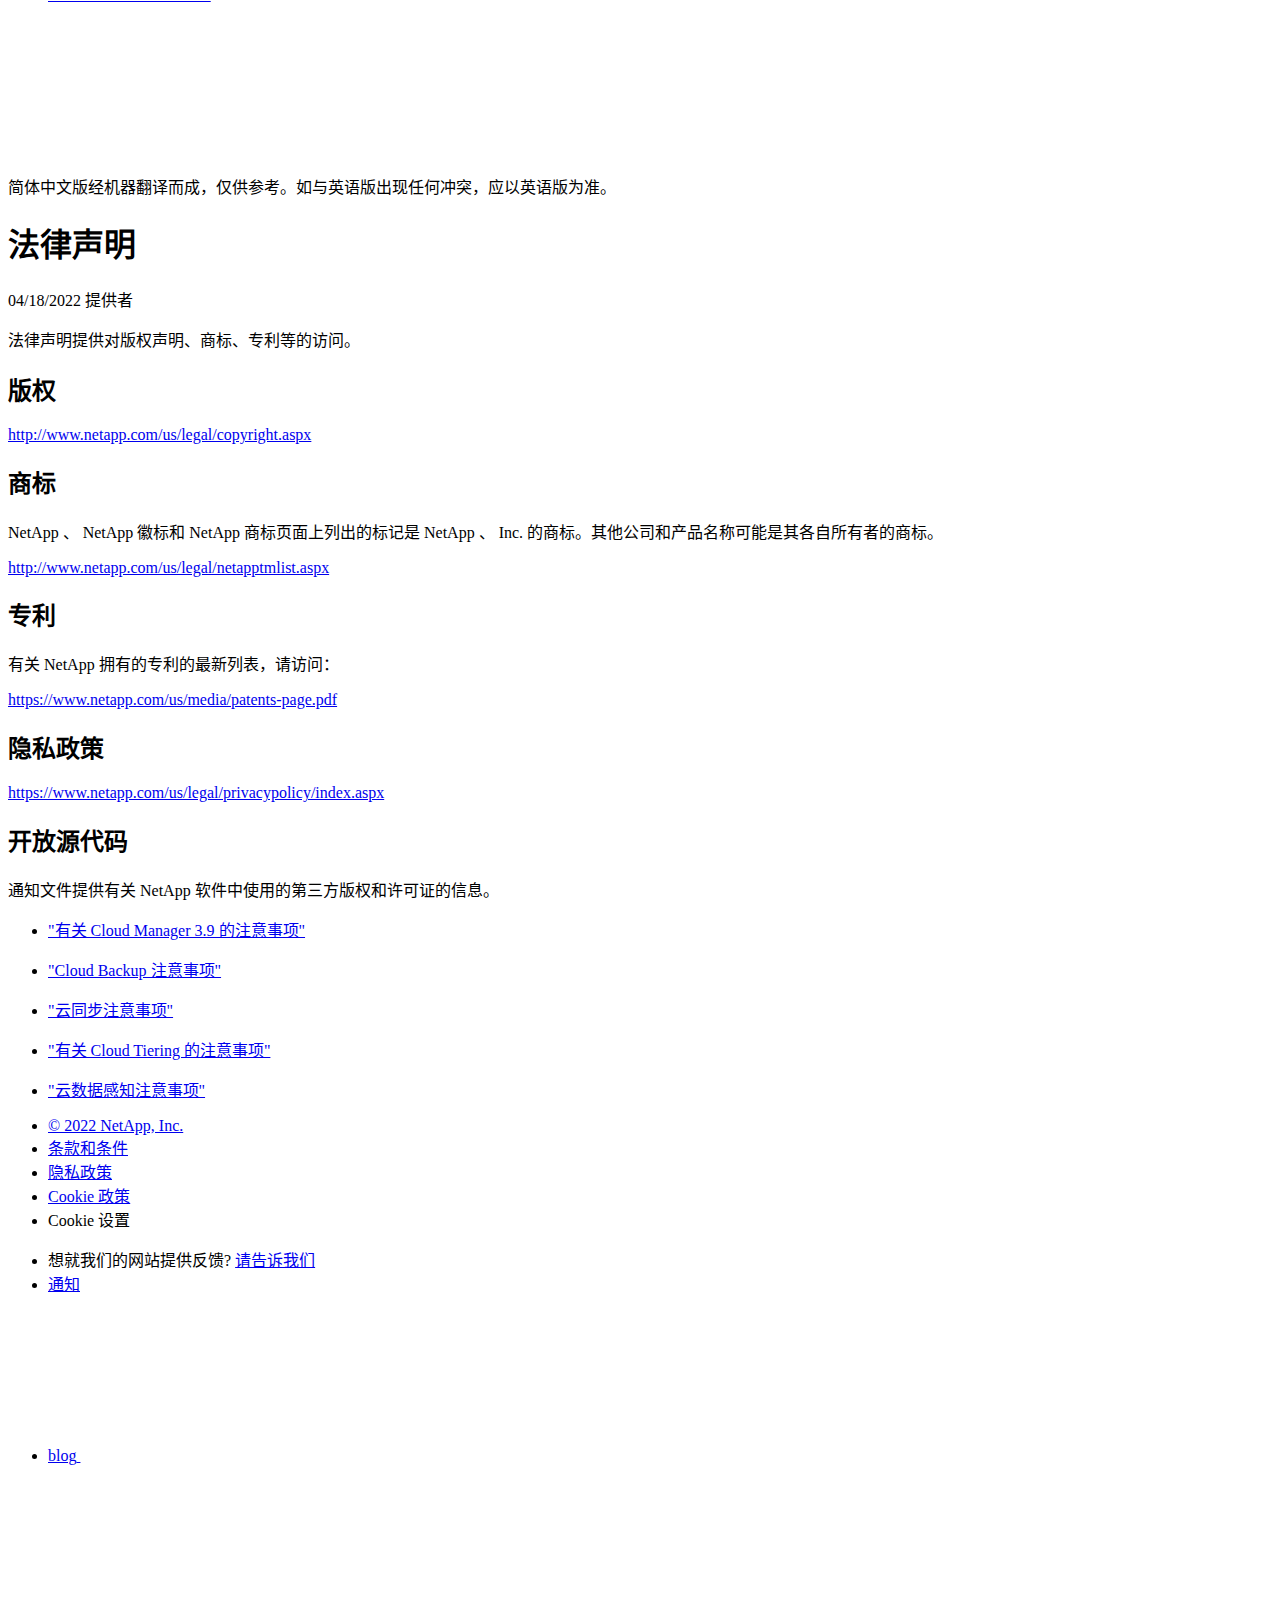
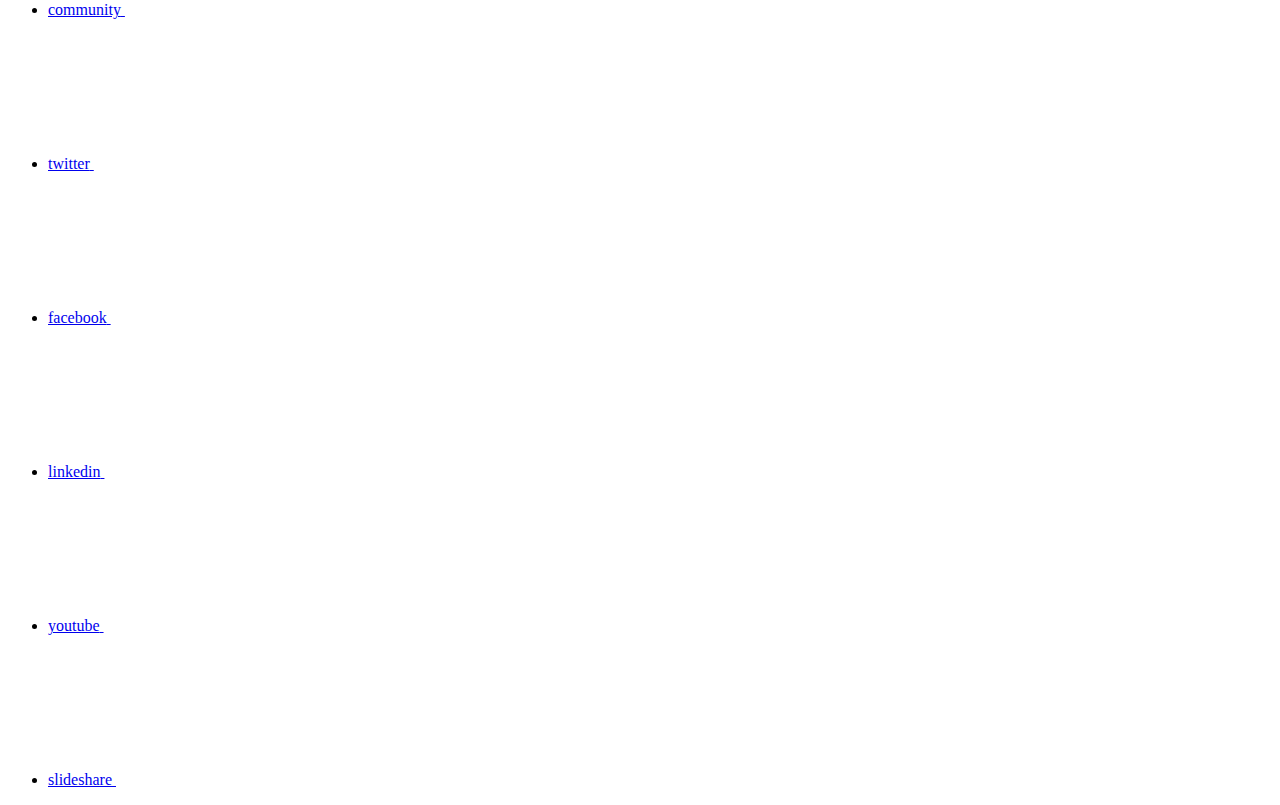
==== commit 2f51e226: "Deploying to gh-pages from  @ 9585d10b7bace2a7d715689c5aa69ffa2d899536 🚀" ====
--- a/legal-notices.html
+++ b/legal-notices.html
@@ -258,11 +258,13 @@
           <div id="react-search" 
           data-search-html="/zh-cn/cloud-manager-fsx-ontap/search.html"
           data-type="widget" 
-          data-placeholder="搜索文档" 
-          data-no-results-found="未找到与 {query} 匹配的结果。" 
-          data-did-you-mean="搜索 {suggestion}。" 
-          data-no-results-found-did-you-mean="未找到与 {query} 匹配的结果。您是否要搜索 {suggestion}?" 
-          data-results-found="找到 {hitCount} 个结果"  
+          data-placeholder="搜索文档"
+          data-no-results-found="未找到与 {query} 匹配的结果。"
+          data-did-you-mean="搜索 {suggestion}。"
+          data-no-results-found-did-you-mean="未找到与 {query} 匹配的结果。您是否要搜索 {suggestion}?"
+          data-results-found="找到 {hitCount} 个结果"
+          data-error-message="We're sorry, an issue occurred when fetching your results. Please try again."
+          data-error-reset="Reset Search"
           data-sk-es-pf-indexes=""
           data-flavor=""></div>
           <button class="n-property-bar__search-toggle-button" type="button">
@@ -591,6 +593,9 @@
     
   
 
+<span>提供者
+</span>
+
 
 </p>
 
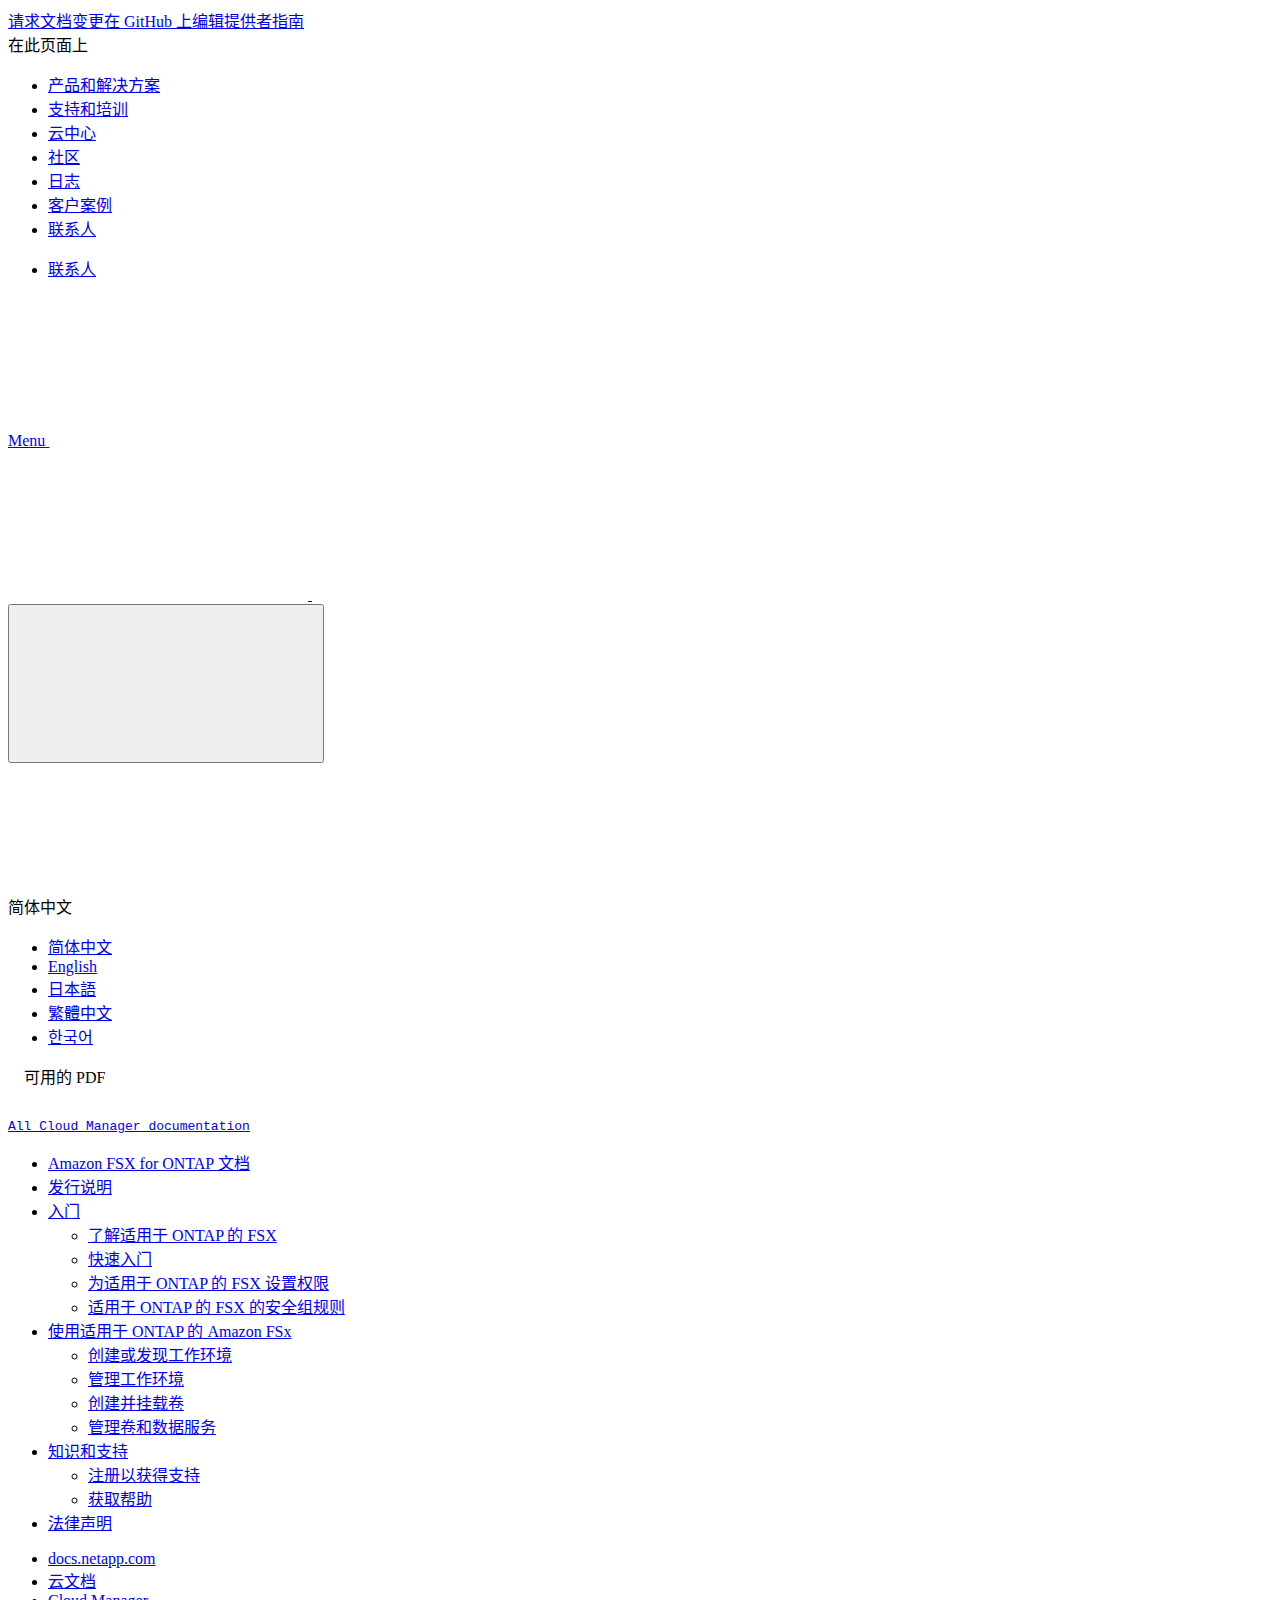
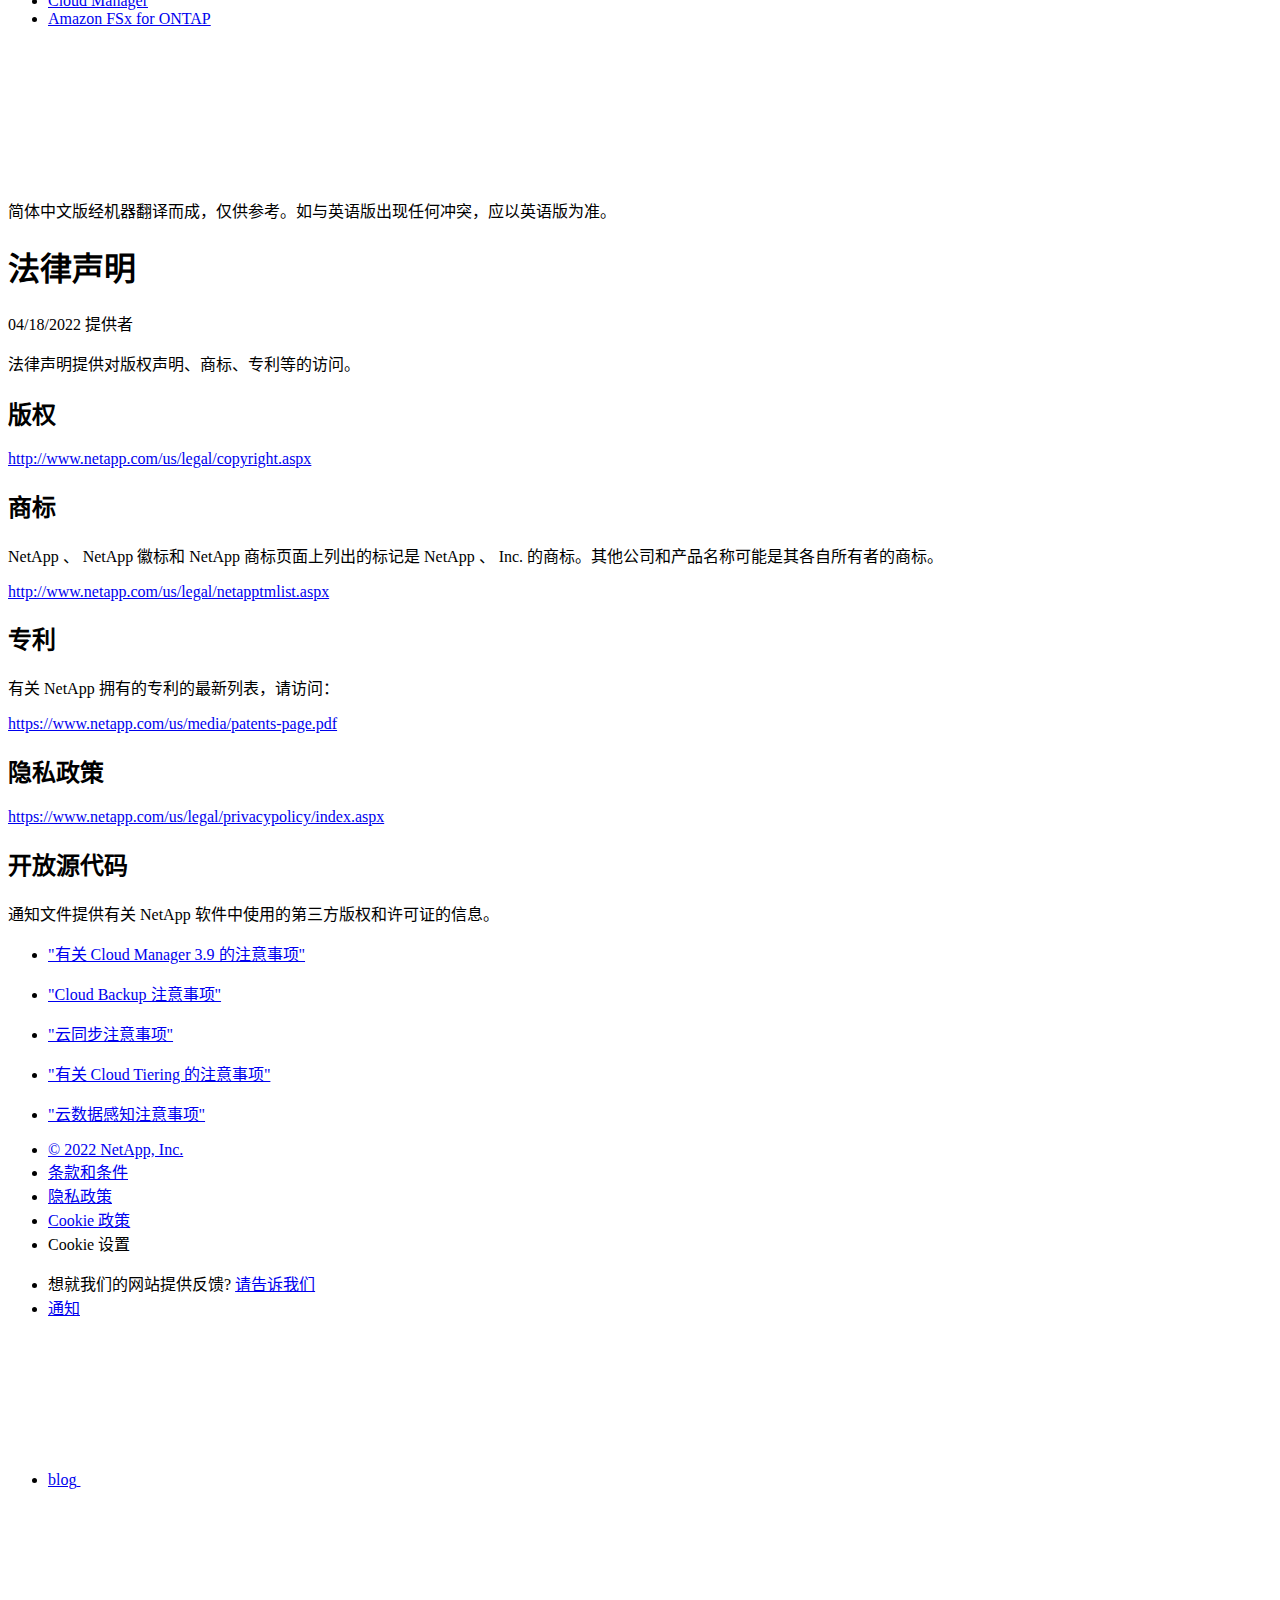
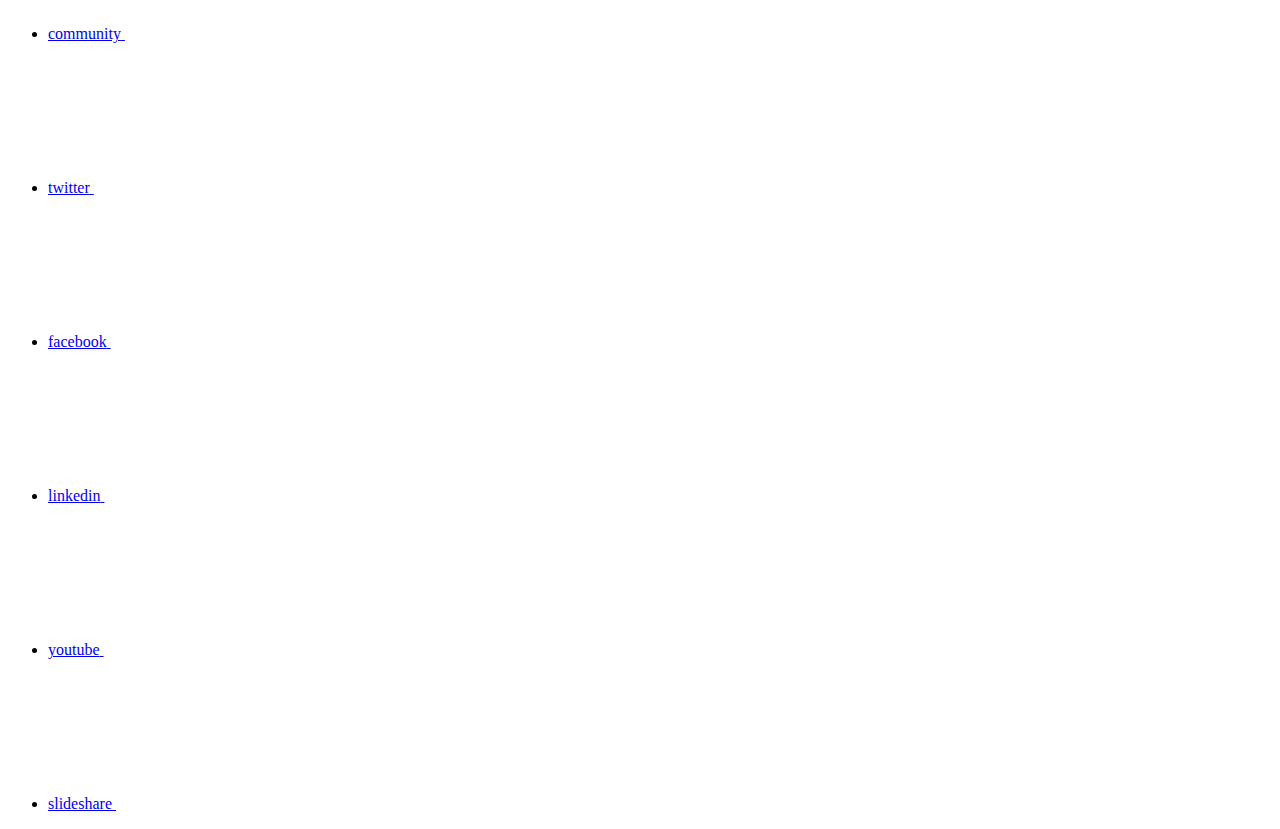
==== commit 8a207694: "Deploying to gh-pages from  @ 5e6558824c99bd5c8e00975eb38b48376158dfb2 🚀" ====
--- a/legal-notices.html
+++ b/legal-notices.html
@@ -405,6 +405,8 @@
             使用适用于 ONTAP 的 Amazon FSx
           </a>
           
+
+
 
 
 
@@ -506,7 +508,9 @@
         <div class="na-navbar-padding"> 使用适用于 ONTAP 的 Amazon FSx</div>
       </a>
       <ul><li class=" "><a class="na-navbar-padding" href="/zh-cn/cloud-manager-fsx-ontap/use/task-creating-fsx-working-environment.html">
-        创建和管理工作环境
+        创建或发现工作环境
+      </a></li><li class=" "><a class="na-navbar-padding" href="/zh-cn/cloud-manager-fsx-ontap/use/task-manage-working-environment.html">
+        管理工作环境
       </a></li><li class=" "><a class="na-navbar-padding" href="/zh-cn/cloud-manager-fsx-ontap/use/task-add-fsx-volumes.html">
         创建并挂载卷
       </a></li><li class=" "><a class="na-navbar-padding" href="/zh-cn/cloud-manager-fsx-ontap/use/task-manage-fsx-volumes.html">
